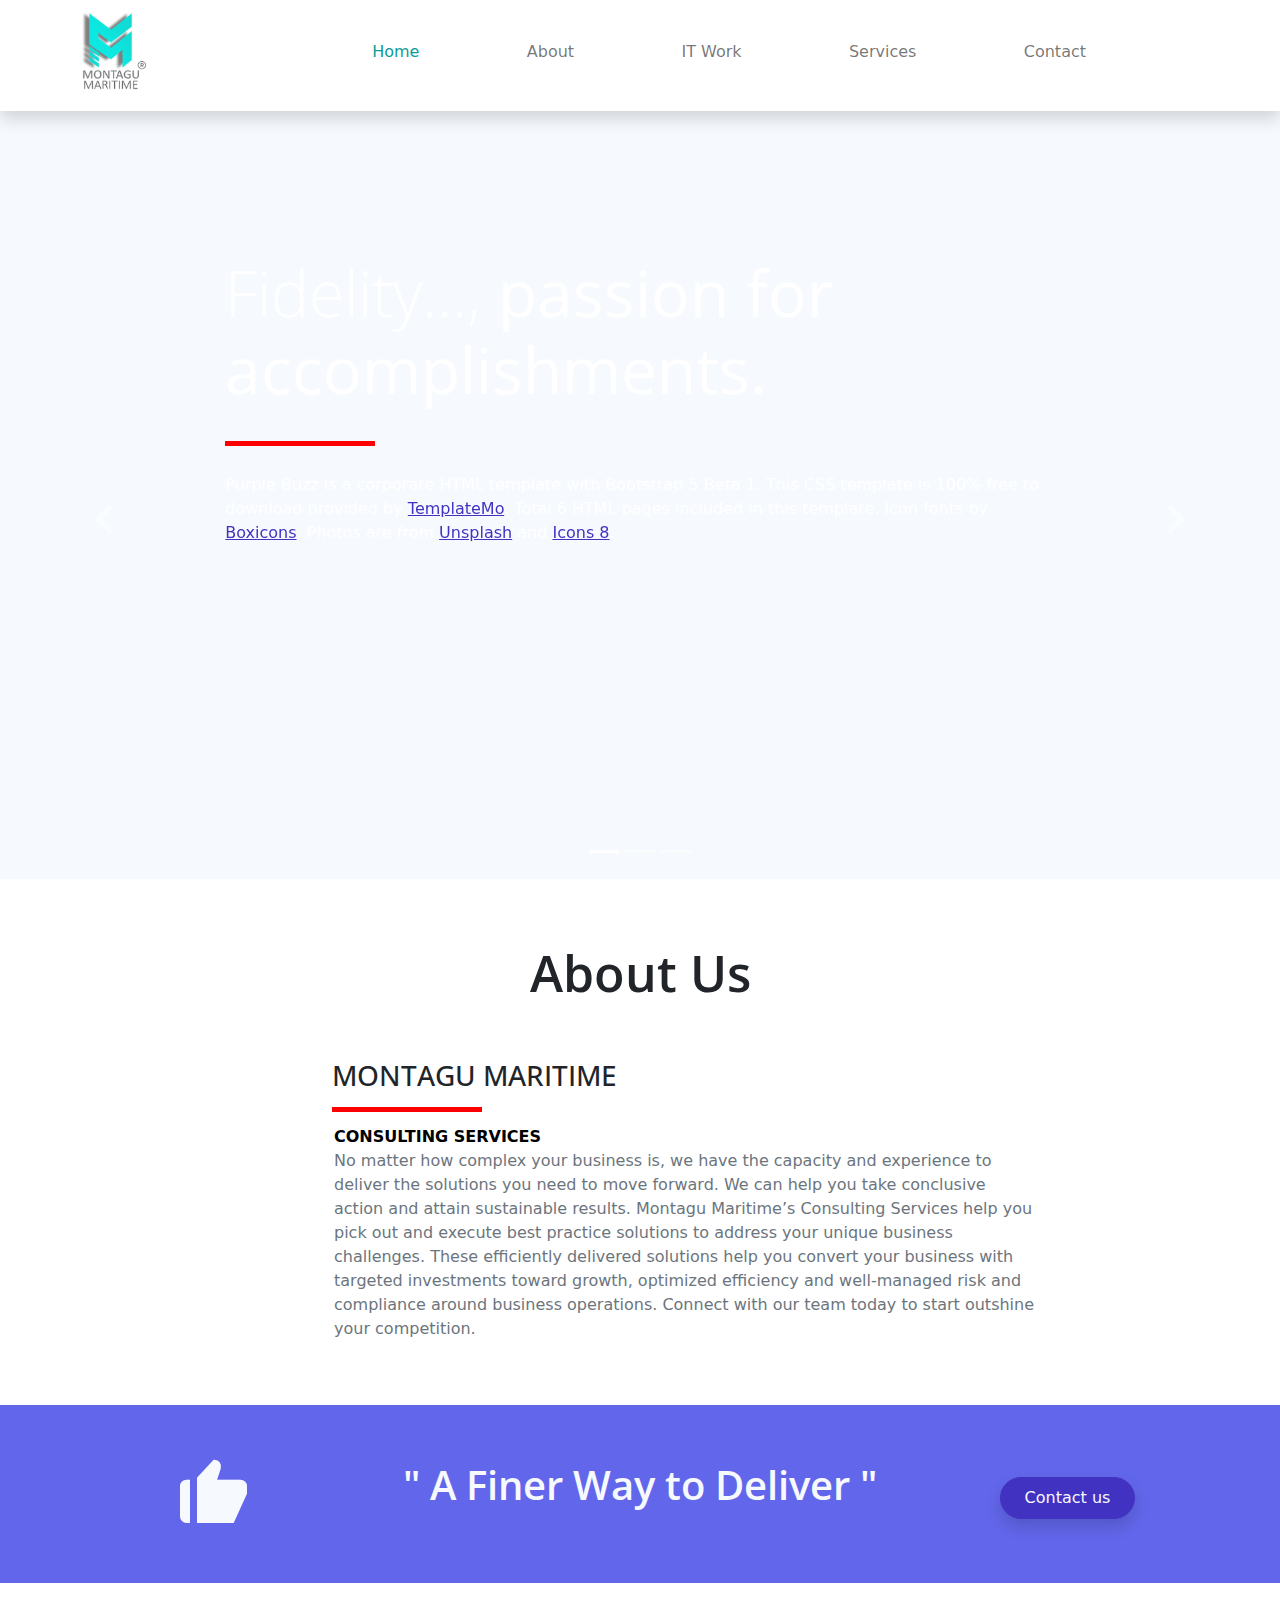
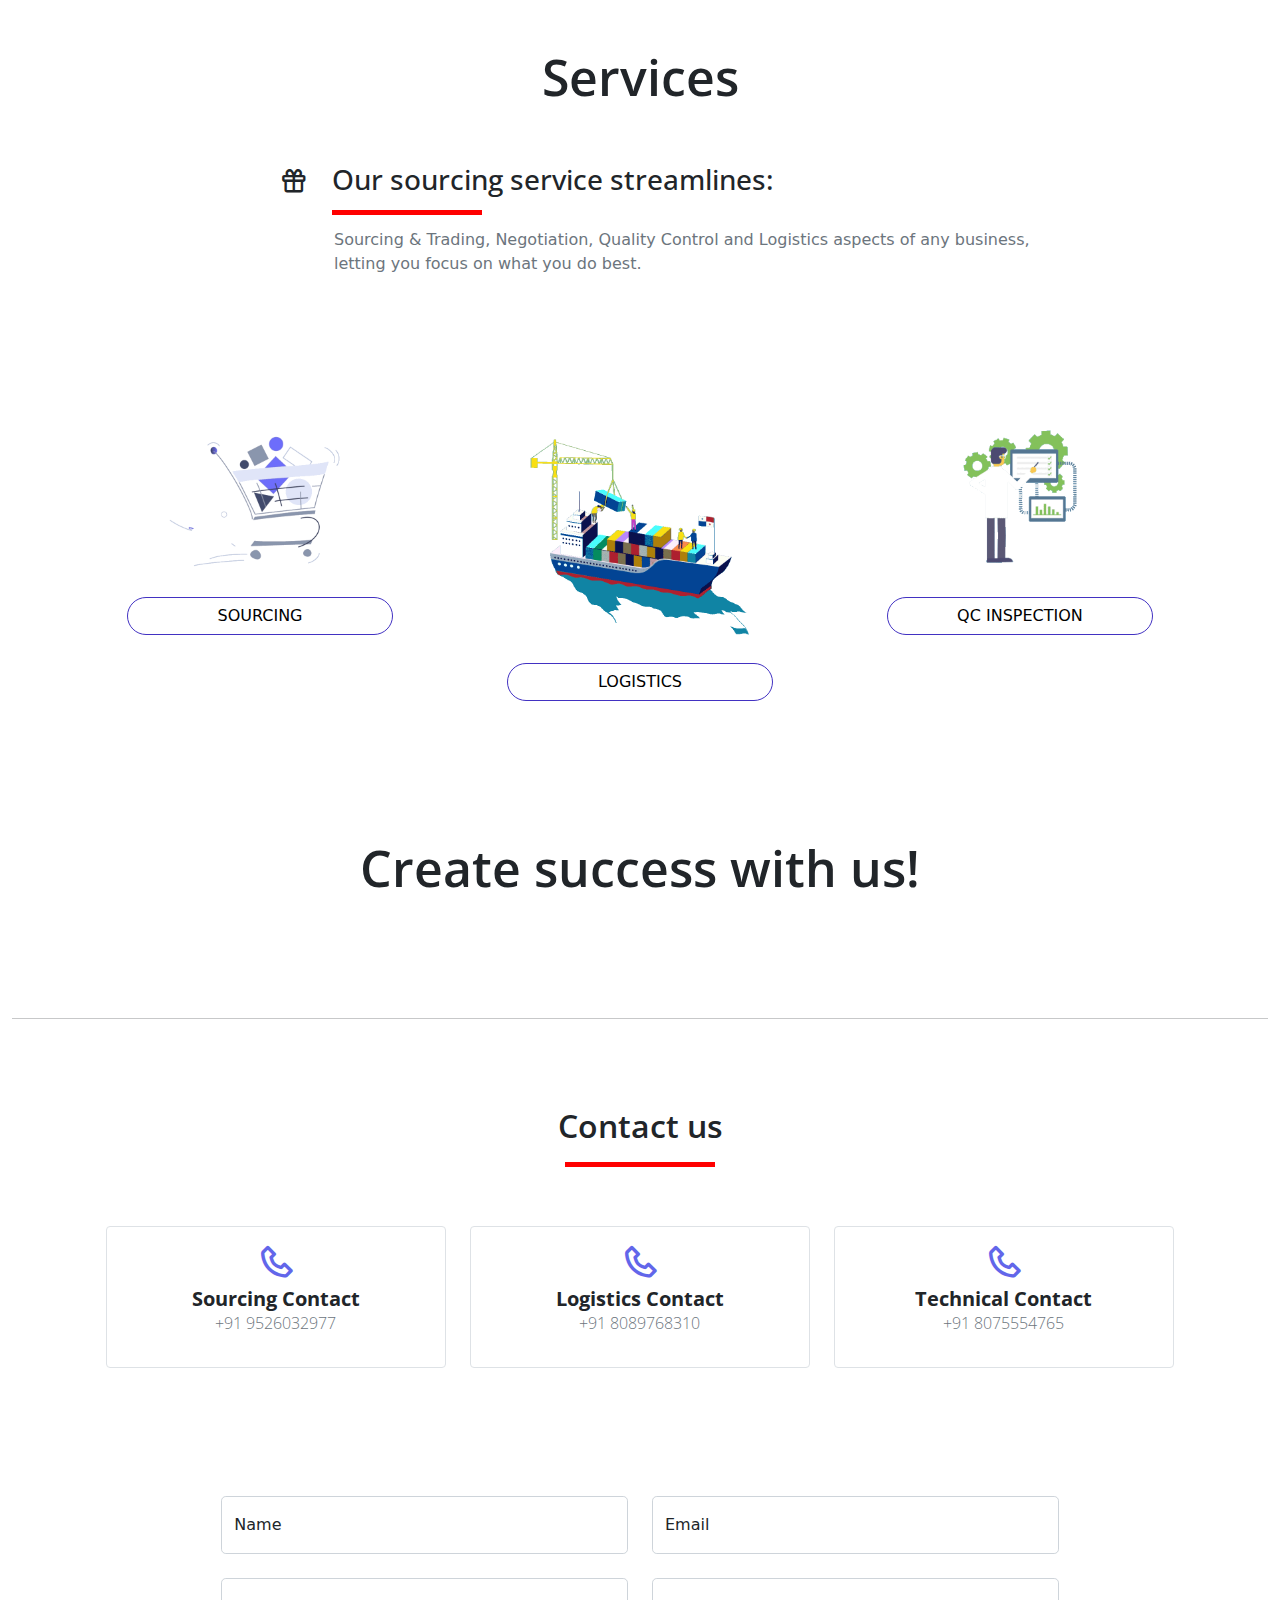
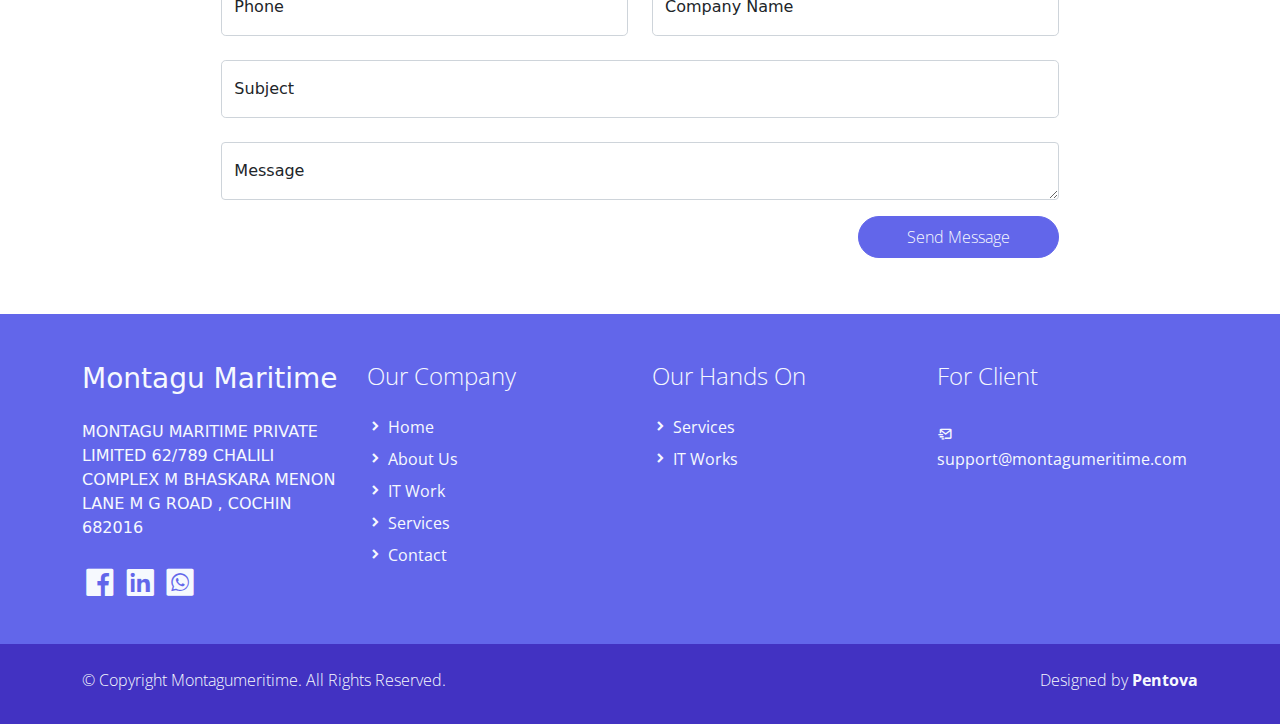
==== index.html @ 1000ea8d "web-test" ====
<!DOCTYPE html>
<html lang="en">

<head>
    <title>MONTAGU MARITIME</title>
    <meta charset="utf-8">
    <meta name="viewport" content="width=device-width, initial-scale=1">
    <link rel="apple-touch-icon" href="assets/img/logo_mm.png">
    <link rel="shortcut icon" type="image/x-icon" href="assets/img/logo_mm.png">
    <!-- Load Require CSS -->
    <link href="assets/css/bootstrap.min.css" rel="stylesheet">
    <!-- Font CSS -->
    <link href="assets/css/boxicon.min.css" rel="stylesheet">
    <link href="https://fonts.googleapis.com/css2?family=Open+Sans:wght@300;400;600&display=swap" rel="stylesheet">
    <!-- Load Tempalte CSS -->
    <link rel="stylesheet" href="assets/css/templatemo.css">
    <!-- Custom CSS -->
    <link rel="stylesheet" href="assets/css/custom.css">
</head>

<body>
    <div id="preloader">
    </div>
    <video autoplay muted loop id="myVideo">
        <source src="../MM/assets/img/Container-23759.mp4" type="video/mp4">
    </video>
    <!-- Header -->
    <nav id="main_nav" class="navbar navbar-expand-lg navbar-light bg-white shadow">
        <div class="container d-flex justify-content-between align-items-center">
            <a class="navbar-brand h1" href="index.html">
                <img src="assets/img/logo_mm.png" style="width: 40%;">
                <!--i class='bx bx-buildings bx-sm text-dark'></i-->
                <!--span class="text-dark h4">MONTAGU</span> <span class="text-primary h4">MARITIME</span-->
            </a>
            <button class="navbar-toggler border-0" type="button" data-bs-toggle="collapse" data-bs-target="#navbar-toggler-success" aria-controls="navbarSupportedContent" aria-expanded="false" aria-label="Toggle navigation">
                <span class="navbar-toggler-icon"></span>
            </button>

            <div class="align-self-center collapse navbar-collapse flex-fill  d-lg-flex justify-content-lg-between" id="navbar-toggler-success">
                <div class="flex-fill mx-xl-5 mb-2">
                    <ul class="nav navbar-nav d-flex justify-content-between mx-xl-5 text-center text-dark">
                        <li class="nav-item">
                            <a class="nav-link rounded-pill px-3" href="index.html" style="color: #0b9c98 ;">Home</a>
                        </li>
                        <li class="nav-item">
                            <a class="nav-link btn-outline-primary rounded-pill px-3" href="about.html">About</a>
                        </li>
                        <li class="nav-item">
                            <a class="nav-link btn-outline-primary rounded-pill px-3" href="work.html">IT Work</a>
                        </li>
                        <li class="nav-item">
                            <a class="nav-link btn-outline-primary rounded-pill px-3" href="pricing.html">Services</a>
                        </li>
                        <li class="nav-item">
                            <a class="nav-link btn-outline-primary rounded-pill px-3" href="contact.html">Contact</a>
                        </li>
                    </ul>
                </div>
                <!--div class="navbar align-self-center d-flex">
                    <a class="nav-link" href="#"><i class='bx bx-bell bx-sm bx-tada-hover text-primary'></i></a>
                    <a class="nav-link" href="#"><i class='bx bx-cog bx-sm text-primary'></i></a>
                    <a class="nav-link" href="#"><i class='bx bx-user-circle bx-sm text-primary'></i></a>
                </div-->
            </div>
        </div>
    </nav>
    <!-- Close Header -->
        
            
    <!-- Start Banner Hero -->
    <div class="banner-wrapper bg-light">
        <div id="index_banner" class="banner-vertical-center-index container-fluid pt-5">
            <!-- Start slider -->
            

            <div id="carouselExampleIndicators" class="carousel slide" data-bs-ride="carousel">
                <ol class="carousel-indicators">
                    <li data-bs-target="#carouselExampleIndicators" data-bs-slide-to="0" class="active"></li>
                    <li data-bs-target="#carouselExampleIndicators" data-bs-slide-to="1"></li>
                    <li data-bs-target="#carouselExampleIndicators" data-bs-slide-to="2"></li>
                </ol>

                <div class="carousel-inner">
                    
                    <div class="carousel-item active">
                        <div class="py-5 row d-flex align-items-center">
                            <div class="banner-content col-lg-8 col-8 offset-2 m-lg-auto text-left py-5 pb-5">
                                <h1 class="banner-heading h1 text-white display-3 mb-0 pb-5 mx-0 px-0 light-300 typo-space-line">
                                    Fidelity..., <strong>passion for accomplishments.</strong> 
                                  <br>
                              </h1>
                                <p class="banner-body text-white py-3 mx-0 px-0">
                                    Purple Buzz is a corporate HTML template with Bootstrap 5 Beta 1. This CSS template is 100% free to download provided by <a rel="nofollow" href="https://templatemo.com/page/1" target="_parent">TemplateMo</a>. Total 6 HTML pages included in this template. Icon fonts by <a rel="nofollow" href="https://boxicons.com/" target="_blank">Boxicons</a>. Photos are from <a rel="nofollow" href="https://unsplash.com/" target="_blank">Unsplash</a> and <a rel="nofollow" href="https://icons8.com/" target="_blank">Icons 8</a>.
                              </p>
                                <!--a class="banner-button btn rounded-pill btn-outline-primary btn-lg px-4" href="#" role="button">Get Started</a-->
                            </div>
                        </div>

                    </div>
                    <div class="carousel-item">

                        <div class="py-5 row d-flex align-items-center">
                            <div class="banner-content col-lg-8 col-8 offset-2 m-lg-auto text-left py-5 pb-5">
                                <h1 class="banner-heading h1 text-white display-3 mb-0 pb-3 mx-0 px-0 light-300">
                                    <strong>Worldwide Delivery</strong>
                                </h1>
                                <p class="banner-body text-muted py-3">
                                    You are not allowed to re-distribute this Purple Buzz HTML template as a downloadable ZIP file on any kind of Free CSS collection websites. This is strongly prohibited. Please contact TemplateMo for more information.
                                </p>
                                <!--a class="banner-button btn rounded-pill btn-outline-primary btn-lg px-4" href="#" role="button">Get Started</a-->
                            </div>
                        </div>

                    </div>
                    <div class="carousel-item">

                        <div class="py-5 row d-flex align-items-center">
                            <div class="banner-content col-lg-8 col-8 offset-2 m-lg-auto text-left py-5 pb-5">
                                <h1 class="banner-heading h1 text-secondary display-3 mb-0 pb-3 mx-0 px-0 light-300">
                                    Cupidatat non proident, sunt in culpa qui officia
                                </h1>
                                <p class="banner-body text-muted py-3">
                                    Ut enim ad minim veniam, quis nostrud exercitation ullamco
                                    laboris nisi ut aliquip ex ea commodo consequat. Duis aute
                                    irure dolor in reprehenderit in voluptate velit esse cillum
                                    dolore eu fugiat nulla pariatur. Excepteur sint occaecat.
                                </p>
                                <!--a class="banner-button btn rounded-pill btn-outline-primary btn-lg px-4" href="#" role="button">Get Started</a-->
                            </div>
                        </div>

                    </div>
                </div>
                <a class="carousel-control-prev text-decoration-none" href="#carouselExampleIndicators" role="button" data-bs-slide="prev">
                    <i class='bx bx-chevron-left'></i>
                    <span class="visually-hidden">Previous</span>
                </a>
                <a class="carousel-control-next text-decoration-none" href="#carouselExampleIndicators" role="button" data-bs-slide="next">
                    <i class='bx bx-chevron-right'></i>
                    <span class="visually-hidden">Next</span>
                </a>
            </div>
            <!-- End slider -->
            
        </div>
    </div>
    <!-- End Banner Hero -->

    <section class="service-wrapper py-3">
        <div class="container-fluid pb-3">
            <div class="row">
                <h2 class="h2 text-center col-12 py-5 semi-bold-600">About Us</h2>
                <div class="service-header col-2 col-lg-3 text-end light-300">
                    <!--i class='bx bx-gift h3 mt-1'></i-->
                </div>
                <div class="service-heading col-10 col-lg-9 text-start float-end light-300">
                    <h2 class="h3 pb-4 typo-space-line">MONTAGU MARITIME</h2>
                </div>
            </div>
            <p class="service-footer col-10 offset-2 col-lg-9 offset-lg-3 text-start pb-3 text-muted px-2">
                <b style="color: black;">CONSULTING SERVICES</b> <br>No matter how complex your business is, we have the capacity and experience to deliver the solutions you need to move forward. We can help you take conclusive action and attain sustainable results.
                Montagu Maritime’s Consulting Services help you pick out and execute best practice solutions to address your unique business challenges. These efficiently delivered solutions help you convert your business with targeted investments toward growth, optimized efficiency and well-managed risk and compliance around business operations.
                Connect with our team today to start outshine your competition.</b>
                <!--br><br><b style="color: black;">Our sourcing service streamlines:</b><br>
                Sourcing & Trading, Negotiation, Quality Control and Logistics aspects of any business, letting you focus on what you do best.
                </b-->
            </p>
        </div>
    </section>

    <!-- Start View Work -->
    <section class="bg-secondary">
        <div class="container py-5">
            <div class="row d-flex justify-content-center text-center">
                <div class="col-lg-3 col-12 text-light align-items-center" >
                    <!--i class='display-1 bx bxs-box bx-lg'></i-->
                    <i class='display-1 bx bxs-like bx-lg bx-tada'></i>
                </div>
                <div class="col-lg-6 col-12 text-light pt-2 justify-content-center">
                    <!--h1 class=""><strong>CONSULTING SERVICES</strong></h1><br>
                    <p class="light-300">No matter how complex your business is, we have the capacity and experience to deliver the solutions you need to move forward. We can help you take conclusive action and attain sustainable results.
                        Montagu Maritime’s Consulting Services help you pick out and execute best practice solutions to address your unique business challenges. These efficiently delivered solutions help you convert your business with targeted investments toward growth, optimized efficiency and well-managed risk and compliance around business operations.
                        Connect with our team today to start outshine your competition.</p><br-->
                        <h1 class="semi-bold-600">" A Finer Way to Deliver "</h1>
                </div>
                <div class="col-lg-3 col-12 pt-4">
                    <a href="contact.html" class="btn btn-primary rounded-pill btn-block shadow px-4 py-2">Contact us</a>
                </div>
            </div>
        </div>
    </section>
    <!-- End View Work -->


    <!-- Start Service -->
    <section class="service-wrapper py-3">
        <div class="container-fluid pb-3">
            <div class="row">
                <h2 class="h2 text-center col-12 py-5 semi-bold-600">Services</h2>
                <div class="service-header col-2 col-lg-3 text-end light-300">
                    <i class='bx bx-gift h3 mt-1'></i>
                </div>
                <div class="service-heading col-10 col-lg-9 text-start float-end light-300">
                    <h2 class="h3 pb-4 typo-space-line">Our sourcing service streamlines:</h2>
                </div>
            </div>
            <p class="service-footer col-10 offset-2 col-lg-9 offset-lg-3 text-start pb-3 text-muted px-2">
                Sourcing & Trading, Negotiation, Quality Control and Logistics aspects of any business, letting you focus on what you do best.
            </p>
        </div>

        <!--div class="service-tag py-5 bg-secondary">
            <div class="col-md-12">
                <ul class="nav d-flex justify-content-center">
                    <li class="nav-item mx-lg-4">
                        <a class="filter-btn nav-link btn-outline-primary active shadow rounded-pill text-light px-4 light-300" href="#" data-filter=".project">All</a>
                    </li>
                    <li class="nav-item mx-lg-4">
                        <a class="filter-btn nav-link btn-outline-primary rounded-pill text-light px-4 light-300" href="#" data-filter=".graphic">Graphics</a>
                    </li>
                    <li class="filter-btn nav-item mx-lg-4">
                        <a class="filter-btn nav-link btn-outline-primary rounded-pill text-light px-4 light-300" href="#" data-filter=".ui">UI/UX</a>
                    </li>
                    <li class="nav-item mx-lg-4">
                        <a class="filter-btn nav-link btn-outline-primary rounded-pill text-light px-4 light-300" href="#" data-filter=".branding">Branding</a>
                    </li>
                </ul>
            </div>
        </div-->

    </section>

    <section>
        <center>
        <div class="container" style="align-content: center;">
            <div class="row">
              <div class="col-md-4 project ui branding" style="padding: 5%;">
                    <a href="pricing.html" class="service-work card border-0 text-white  overflow-hidden mx-3 m-sm-0">
                        <img class="service card-img" src="./assets/img/output-onlinegiftools_2.gif" alt="Card image">
                        <div class=" card-img-overlay d-flex align-items-end">
                            <div class="service-work-content text-left text-light">
                                
                                <!--p class="card-text">Lorem ipsum dolor sit amet, consectetur adipisicing</p-->
                            </div>
                        </div>
                        <span class=" btn btn-outline-primary rounded-pill mb-lg-3 px-lg-4 " style="color: black;">SOURCING</span>
                    </a>
                </div>
                <div class="col-md-4 project ui branding" style="padding: 5%;">
                    <a href="pricing.html" class="service-work card border-0 text-white overflow-hidden mx-3 m-sm-0">
                        <img class="service card-img" src="./assets/img/output-onlinegiftools.gif" alt="Card image">
                        <div class=" card-img-overlay d-flex align-items-end">
                            <div class="service-work-content text-left text-light">
                                <!--span class="btn btn-outline-light rounded-pill mb-lg-3 px-lg-4 light-300">LOGISTICS</span>
                                <p class="card-text">Lorem ipsum dolor sit amet, consectetur adipisicing</p-->
                            </div>
                        </div>
                        <span class="btn btn-outline-primary rounded-pill mb-lg-3 px-lg-4 " style="color: black;">LOGISTICS</span>
                    </a>
                </div>
                <div class="col-md-4 project ui branding" style="padding: 5%;">
                    <a href="pricing.html" class="service-work card border-0 text-white  overflow-hidden mx-3 m-sm-0">
                        <img class="service card-img" src="./assets/img/output-onlinegiftools_1.gif" alt="Card image">
                        <div class=" card-img-overlay d-flex align-items-end">
                            <div class="service-work-content text-left text-light">
                                
                                <!--p class="card-text">Lorem ipsum dolor sit amet, consectetur adipisicing</p-->
                            </div>
                        </div>
                        <span class="btn btn-outline-primary rounded-pill mb-lg-3 px-lg-4 " style="color: black;">QC INSPECTION</span>
                    </a>
                </div>
          </div>
        </center>
    </section>
    
    
    
    <!--section class="container overflow-hidden py-5">
        
        <div class="row projects">

            <!-- Start Recent Work -->
            <!--div class="col-xl-3 col-md-4 col-sm-6 project ui branding">
                <a href="#" class="service-work card border-0 text-white shadow-sm overflow-hidden mx-3 m-sm-0">
                    <img class="service card-img" src="./assets/img/services-01.jpg" alt="Card image">
                    <div class="service-work-vertical card-img-overlay d-flex align-items-end">
                        <div class="service-work-content text-left text-light">
                            <span class="btn btn-outline-light rounded-pill mb-lg-3 px-lg-4 light-300">UI/UX design</span>
                            <p class="card-text">Lorem ipsum dolor sit amet, consectetur adipisicing</p>
                        </div>
                    </div>
                </a>
            </div><!-- End Recent Work -->

            <!-- Start Recent Work -->
            <!--div class="col-xl-3 col-md-4 col-sm-6 project ui graphic" >
                <a href="#" class="service-work card border-0 text-white shadow-sm overflow-hidden mx-3 m-sm-0">
                    <img class="card-img" src="./assets/img/services-02.jpg" alt="Card image">
                    <div class="service-work-vertical card-img-overlay d-flex align-items-end">
                        <div class="service-work-content text-left text-light">
                            <span class="btn btn-outline-light rounded-pill mb-lg-3 px-lg-4 light-300">Social Media</span>
                            <p class="card-text">Lorem ipsum dolor sit amet, consectetur adipisicing</p>
                        </div>
                    </div>
                </a>
            </div><!-- End Recent Work -->

            <!-- Start Recent Work -->
            <!--div class="col-xl-3 col-md-4 col-sm-6 project branding" >
                <a href="#" class="service-work card border-0 text-white shadow-sm overflow-hidden mx-3 m-sm-0">
                    <img class="card-img" src="./assets/img/services-03.jpg" alt="Card image">
                    <div class="service-work-vertical card-img-overlay d-flex align-items-end">
                        <div class="service-work-content text-left text-light">
                            <span class="btn btn-outline-light rounded-pill mb-lg-3 px-lg-4 light-300">Marketing</span>
                            <p class="card-text">Lorem ipsum dolor sit amet, consectetur adipisicing</p>
                        </div>
                    </div>
                </a>
            </div><!-- End Recent Work -->
        

            <!-- Start Recent Work -->
            <!--div class="col-xl-3 col-md-4 col-sm-6 project ui graphic">
                <a href="#" class="service-work card border-0 text-white shadow-sm overflow-hidden mx-5 m-sm-0">
                    <img class="card-img" src="./assets/img/services-04.jpg" alt="Card image">
                    <div class="service-work-vertical card-img-overlay d-flex align-items-end">
                        <div class="service-work-content text-left text-light">
                            <span class="btn btn-outline-light rounded-pill mb-lg-3 px-lg-4 light-300">Graphic</span>
                            <p class="card-text">Lorem ipsum dolor sit amet, consectetur adipisicing</p>
                        </div>
                    </div>
                </a>
            </div--><!-- End Recent Work -->

            <!-- Start Recent Work -->
            <!--div class="col-xl-3 col-md-4 col-sm-6 project ui graphic">
                <a href="#" class="service-work card border-0 text-white shadow-sm overflow-hidden mx-5 m-sm-0">
                    <img class="card-img" src="./assets/img/services-05.jpg" alt="Card image">
                    <div class="service-work-vertical card-img-overlay d-flex align-items-end">
                        <div class="service-work-content text-left text-light">
                            <span class="btn btn-outline-light rounded-pill mb-lg-3 px-lg-4 light-300">Digtal Marketing</span>
                            <p class="card-text">Lorem ipsum dolor sit amet, consectetur adipisicing</p>
                        </div>
                    </div>
                </a>
            </div><!-- End Recent Work -->

            <!-- Start Recent Work -->
            <!--div class="col-xl-3 col-md-4 col-sm-6 project branding">
                <a href="#" class="service-work card border-0 text-white shadow-sm overflow-hidden mx-5 m-sm-0">
                    <img class="card-img" src="./assets/img/services-06.jpg" alt="Card image">
                    <div class="service-work-vertical card-img-overlay d-flex align-items-end">
                        <div class="service-work-content text-left text-light">
                            <span class="btn btn-outline-light rounded-pill mb-lg-3 px-lg-4 light-300">Market Research</span>
                            <p class="card-text">Lorem ipsum dolor sit amet, consectetur adipisicing</p>
                        </div>
                    </div>
                </a>
            </div><!-- End Recent Work -->

            <!-- Start Recent Work -->
            <!--div class="col-xl-3 col-md-4 col-sm-6 project branding">
                <a href="#" class="service-work card border-0 text-white shadow-sm overflow-hidden mx-5 m-sm-0">
                    <img class="card-img" src="./assets/img/services-07.jpg" alt="Card image">
                    <div class="service-work-vertical card-img-overlay d-flex align-items-end">
                        <div class="service-work-content text-left text-light">
                            <span class="btn btn-outline-light rounded-pill mb-lg-3 px-lg-4 light-300">Business</span>
                            <p class="card-text">Lorem ipsum dolor sit amet, consectetur adipisicing</p>
                        </div>
                    </div>
                </a>
            </div><!-- End Recent Work -->

            <!-- Start Recent Work -->
            <!--div class="col-xl-3 col-md-4 col-sm-6 project ui graphic branding">
                <a href="#" class="service-work card border-0 text-white shadow-sm overflow-hidden mx-5 m-sm-0">
                    <img class="card-img" src="./assets/img/services-08.jpg" alt="Card image">
                    <div class="service-work-vertical card-img-overlay d-flex align-items-end">
                        <div class="service-work-content text-left text-light">
                            <span class="btn btn-outline-light rounded-pill mb-lg-3 px-lg-4 light-300">Branding</span>
                            <p class="card-text">Lorem ipsum dolor sit amet, consectetur adipisicing</p>
                        </div>
                    </div>
                </a>
            </div><!-- End Recent Work -->
        

        
    
    <!-- End Service -->
    
    <!-- Start Our Partner -->
    <!--section class="bg-secondary py-3">
        <div class="container py-5">
            <h2 class="h2 text-white text-center py-5">Our Partner</h2>
            <div class="row text-center">
                <!--div class="col-md-3 mb-3">
                    <div class="card partner-wap py-5">
                        <a href="#"><i class='display-1 text-white bx bxs-buildings'></i></a>
                    </div>
                </div-->
                <!--div class="col-md-4 mb-3">
                    <div class="card partner-wap py-5">
                        <a href="#"><i class='display-1 bx text-white bxs-check-shield bx-lg'></i></a>
                    </div>
                </div>
                <div class="col-md-4 mb-3">
                    <div class="card partner-wap py-5">
                        <a href="#"><i class='display-1 text-white bx bxs-bolt-circle'></i></a>
                    </div>
                </div>
                <div class="col-md-4 mb-3">
                    <div class="card partner-wap py-5">
                        <a href="#"><i class='display-1 text-white bx bxs-spa'></i></a>
                    </div>
                </div>
            </div>
        </div>
    </section-->
    <!--End Our Partner-->


    <!-- Start View Work -->
    <!--section class="bg-secondary">
        <div class="container py-5">
            <div class="row d-flex justify-content-center text-center">
                <div class="col-lg-2 col-12 text-light align-items-center">
                    <i class='display-1 bx bxs-box bx-lg'></i>
                </div>
                <div class="col-lg-7 col-12 text-light pt-2">
                    <h3 class="h4 light-300">Great transformations successful</h3>
                    <p class="light-300">Quis ipsum suspendisse ultrices gravida.</p>
                </div>
                <div class="col-lg-3 col-12 pt-4">
                    <a href="#" class="btn btn-primary rounded-pill btn-block shadow px-4 py-2">View Our Work</a>
                </div>
            </div>
        </div>
    </section-->
    <!-- End View Work -->

    <!-- Start Recent Work -->
    <!--section class="py-5 mb-5">
        <div class="container">
            <div class="recent-work-header row text-center pb-5">
                <h2 class="col-md-6 m-auto h2 semi-bold-600 py-5">Recent Works</h2>
            </div>
            <div class="row gy-5 g-lg-5 mb-4">

                <!-- Start Recent Work -->
                <!--div class="col-md-4 mb-3">
                    <a href="#" class="recent-work card border-0 shadow-lg overflow-hidden">
                        <img class="recent-work-img card-img" src="./assets/img/recent-work-01.jpg" alt="Card image">
                        <div class="recent-work-vertical card-img-overlay d-flex align-items-end">
                            <div class="recent-work-content text-start mb-3 ml-3 text-dark">
                                <h3 class="card-title light-300">Social Media</h3>
                                <p class="card-text">Ullamco laboris nisi ut aliquip ex</p>
                            </div>
                        </div>
                    </a>
                </div><!-- End Recent Work -->

                <!-- Start Recent Work -->
                <!--div class="col-md-4 mb-3">
                    <a href="#" class="recent-work card border-0 shadow-lg overflow-hidden">
                        <img class="recent-work-img card-img" src="./assets/img/recent-work-02.jpg" alt="Card image">
                        <div class="recent-work-vertical card-img-overlay d-flex align-items-end">
                            <div class="recent-work-content text-start mb-3 ml-3 text-dark">
                                <h3 class="card-title light-300">Web Marketing</h3>
                                <p class="card-text">Psum officia anim id est laborum.</p>
                            </div>
                        </div>
                    </a>
                </div><!-- End Recent Work -->

                <!-- Start Recent Work -->
                <!--div class="col-md-4 mb-3">
                    <a href="#" class="recent-work card border-0 shadow-lg overflow-hidden">
                        <img class="recent-work-img card-img" src="./assets/img/recent-work-03.jpg" alt="Card image">
                        <div class="recent-work-vertical card-img-overlay d-flex align-items-end">
                            <div class="recent-work-content text-start mb-3 ml-3 text-dark">
                                <h3 class="card-title light-300">R & D</h3>
                                <p class="card-text">Sum dolor sit consencutur</p>
                            </div>
                        </div>
                    </a>
                </div><!-- End Recent Work -->

                <!-- Start Recent Work -->
                <!--div class="col-md-4 mb-3">
                    <a href="#" class="recent-work card border-0 shadow-lg overflow-hidden">
                        <img class="recent-work-img card-img" src="./assets/img/recent-work-04.jpg" alt="Card image">
                        <div class="recent-work-vertical card-img-overlay d-flex align-items-end">
                            <div class="recent-work-content text-start mb-3 ml-3 text-dark">
                                <h3 class="card-title light-300">Public Relation</h3>
                                <p class="card-text">Lorem ipsum dolor sit amet</p>
                            </div>
                        </div>
                    </a>
                </div><!-- End Recent Work -->

                <!-- Start Recent Work -->
                <!--div class="col-md-4 mb-3">
                    <a href="#" class="recent-work card border-0 shadow-lg overflow-hidden">
                        <img class="recent-work-img card-img" src="./assets/img/recent-work-05.jpg" alt="Card image">
                        <div class="recent-work-vertical card-img-overlay d-flex align-items-end">
                            <div class="recent-work-content text-start mb-3 ml-3 text-dark">
                                <h3 class="card-title light-300">Branding</h3>
                                <p class="card-text">Put enim ad minim veniam</p>
                            </div>
                        </div>
                    </a>
                </div><!-- End Recent Work -->

                <!-- Start Recent Work -->
                <!--div class="col-md-4 mb-3">
                    <a href="#" class="recent-work card border-0 shadow-lg overflow-hidden">
                        <img class="recent-work-img card-img" src="./assets/img/recent-work-06.jpg" alt="Card image">
                        <div class="recent-work-vertical card-img-overlay d-flex align-items-end">
                            <div class="recent-work-content text-start mb-3 ml-3 text-dark">
                                <h3 class="card-title light-300">Creative Design</h3>
                                <p class="card-text">Mollit anim id est laborum.</p>
                            </div>
                        </div>
                    </a>
                </div><!-- End Recent Work -->

            <!--/div>
        </div>
    </section-->
    <!-- End Recent Work -->

    <section class="service-wrapper py-3">
        <div class="container-fluid pb-3">
            <div class="row">
                <h2 class="h2 text-center col-12 py-5 semi-bold-600">Create success with us!</h2>
                <div class="service-header col-2 col-lg-3 text-end light-300">
                    <!--i class='bx bx-gift h3 mt-1'></i-->
                </div>
                <div class="service-heading col-10 col-lg-9 text-start float-end light-300">
                    <!--h2 class="h3 pb-4 typo-space-line">Make Success for future</h2--><br>
                </div>
            </div><br>
            <!--p class="service-footer bg-secondary col-10 offset-2 col-lg-9 offset-lg-3 text-start pb-3 text-white px-2">
                If you have any question about Montagu Maritime Private Limited or how we can support your business, please contact us directly by selecting from one of the below departments that is the most applicable to your inquiry and fill the feedback form.
            </p-->
            <!-- Start Contact Form --><hr><br><center>
                <h2 class=" text-center col-12 py-5 semi-bold-600 typo-space-line-center">Contact us</h2><br>
                
            <div class="contact container row mb-4">
                <div class="contact-icon col-lg-4">
                    <a class="text-decoration-none" href="tel:+919526032977">
                    <div class="py-3 mb-2 text-center border rounded text-secondary">
                        <i class='display-6 bx bx-phone'></i>
                    
                
                        <ul class="contact-info list-unstyled light-300">
                            <li class="h5 mb-0 text-dark"><strong>Sourcing Contact</strong></li>
                            <!--li class="text-muted">Mr. John Doe</li-->
                            <li class="text-muted">+91 9526032977</li>
                        </ul>
                    </div></a>
                </div>
                <div class="contact-icon col-lg-4">
                    <a class="text-decoration-none" href="tel:+918089768310">
                    <div class="py-3 mb-2 text-center border rounded text-secondary">
                        <i class='display-6 bx bx-phone'></i>
                    
                
                        <ul class="contact-info list-unstyled light-300">
                            <li class="h5 mb-0 text-dark"><strong>Logistics Contact</strong></li>
                            <!--li class="text-muted">Mr. John Doe</li-->
                            <li class="text-muted">+91 8089768310</li>
                        </ul>
                    </div></a>
                </div><div class="contact-icon col-lg-4">
                    <a class="text-decoration-none" href="tel:+918075554765">
                    <div class="py-3 mb-2 text-center border rounded text-secondary">
                        <i class='display-6 bx bx-phone'></i>
                    
                
                        <ul class="contact-info list-unstyled light-300">
                            <li class="h5 mb-0 text-dark"><strong>Technical Contact</strong></li>
                            <!--li class="text-muted">Mr. John Doe</li-->
                            <li class="text-muted">+91 8075554765</li>
                        </ul>
                    </div></a>
                </div>
            </div></center><br><br><!--hr class="container"--><br><br>
            <center>
            <div class="col-lg-8 ">
                <form class="contact-form row" method="post" role="form" onsubmit="sendEmail(); reset(); return false;">

                    <div class="col-lg-6 mb-4">
                        <div class="form-floating">
                            <input type="text" class="form-control form-control-lg light-300" id="name" name="inputname" placeholder="Name">
                            <label for="floatingname light-300">Name</label>
                        </div>
                    </div><!-- End Input Name -->

                    <div class="col-lg-6 mb-4">
                        <div class="form-floating">
                            <input type="text" class="form-control form-control-lg light-300" id="email" name="inputemail" placeholder="Email">
                            <label for="floatingemail light-300">Email</label>
                        </div>
                    </div><!-- End Input Email -->

                    <div class="col-lg-6 mb-4">
                        <div class="form-floating">
                            <input type="text" class="form-control form-control-lg light-300" id="phone" name="inputphone" placeholder="Phone">
                            <label for="floatingphone light-300">Phone</label>
                        </div>
                    </div><!-- End Input Phone -->

                    <div class="col-lg-6 mb-4">
                        <div class="form-floating">
                            <input type="text" class="form-control form-control-lg light-300" id="company" name="inputcompany" placeholder="Company Name">
                            <label for="floatingcompany light-300">Company Name</label>
                        </div>
                    </div><!-- End Input Company Name -->

                    <div class="col-12">
                        <div class="form-floating mb-4">
                            <input type="text" class="form-control form-control-lg light-300" id="subject" name="inputsubject" placeholder="Subject">
                            <label for="floatingsubject light-300">Subject</label>
                        </div>
                    </div><!-- End Input Subject -->

                    <div class="col-12">
                        <div class="form-floating mb-3">
                            <textarea class="form-control light-300" rows="8" placeholder="Message" id="textarea"></textarea>
                            <label for="floatingtextarea light-300">Message</label>
                        </div>
                    </div><!-- End Textarea Message -->

                    <div class="col-md-12 col-12 m-auto text-end">
                        <button type="submit" class="btn btn-secondary rounded-pill px-md-5 px-4 py-2 radius-0 text-light light-300">Send Message</button>
                    </div>

                </form>
            </div>
            </center>
            <!-- End Contact Form -->
        </div>
    </section>

        <!-- Start Contact -->
        <!--section class="container py-5">

            <h1 class="col-12 col-xl-8 h2 text-left text-primary pt-3">Create success campaign with us!</h1>
            <h2 class="col-12 col-xl-8 h4 text-left regular-400">Elit, sed do eiusmod tempor </h2>
            <p class="col-12 col-xl-8 text-left text-muted pb-5 light-300">
                Incididunt ut labore et dolore magna aliqua. Quis ipsum suspendisse ultrices
                gravida. Risus commodo viverra maecenas accumsan lacus vel facilisis. Laboris
                nisi ut aliquip ex ea commodo consequat. Duis aute irure dolor in reprehenderit
                in voluptate.
            </p>
            
    
            <!--div class="row pb-4">
                <div class="col-lg-4">
    
                    <div class="contact row mb-4">
                        <div class="contact-icon col-lg-3 col-3">
                            <div class="py-3 mb-2 text-center border rounded text-secondary">
                                <i class='display-6 bx bx-news'></i>
                            </div>
                        </div>
                        <ul class="contact-info list-unstyled col-lg-9 col-9  light-300">
                            <li class="h5 mb-0">Media Contact</li>
                            <li class="text-muted">Mr. John Doe</li>
                            <li class="text-muted">010-020-0340</li>
                        </ul>
                    </div>
    
                    <div class="contact row mb-4">
                        <div class="contact-icon col-lg-3 col-3">
                            <div class="border py-3 mb-2 text-center border rounded text-secondary">
                                <i class='bx bx-laptop display-6' ></i>
                            </div>
                        </div>
                        <ul class="contact-info list-unstyled col-lg-9 col-9 light-300">
                            <li class="h5 mb-0">Technical Contact</li>
                            <li class="text-muted">Mr. John Stiles</li>
                            <li class="text-muted">010-020-0340</li>
                        </ul>
                    </div>
    
                    <div class="contact row mb-4">
                        <div class="contact-icon col-lg-3 col-3">
                            <div class="border py-3 mb-2 text-center border rounded text-secondary">
                                <i class='bx bx-money display-6'></i>
                            </div>
                        </div>
                        <ul class="contact-info list-unstyled col-lg-9 col-9 light-300">
                            <li class="h5 mb-0">Billing Contact</li>
                            <li class="text-muted">Mr. Richard Miles</li>
                            <li class="text-muted">010-020-0340</li>
                        </ul>
                    </div>
    
                </div-->
    
    
                <!-- Start Contact Form -->
                <!--div class="col-lg-8 ">
                    <form class="contact-form row" method="post" action="#" role="form">
    
                        <div class="col-lg-6 mb-4">
                            <div class="form-floating">
                                <input type="text" class="form-control form-control-lg light-300" id="floatingname" name="inputname" placeholder="Name">
                                <label for="floatingname light-300">Name</label>
                            </div>
                        </div><!-- End Input Name -->
    
                        <!--div class="col-lg-6 mb-4">
                            <div class="form-floating">
                                <input type="text" class="form-control form-control-lg light-300" id="floatingemail" name="inputemail" placeholder="Email">
                                <label for="floatingemail light-300">Email</label>
                            </div>
                        </div><!-- End Input Email -->
    
                        <!--div class="col-lg-6 mb-4">
                            <div class="form-floating">
                                <input type="text" class="form-control form-control-lg light-300" id="floatingphone" name="inputphone" placeholder="Phone">
                                <label for="floatingphone light-300">Phone</label>
                            </div>
                        </div><!-- End Input Phone -->
    
                        <!--div class="col-lg-6 mb-4">
                            <div class="form-floating">
                                <input type="text" class="form-control form-control-lg light-300" id="floatingcompany" name="inputcompany" placeholder="Company Name">
                                <label for="floatingcompany light-300">Company Name</label>
                            </div>
                        </div><!-- End Input Company Name -->
    
                        <!--div class="col-12">
                            <div class="form-floating mb-4">
                                <input type="text" class="form-control form-control-lg light-300" id="floatingsubject" name="inputsubject" placeholder="Subject">
                                <label for="floatingsubject light-300">Subject</label>
                            </div>
                        </div><!-- End Input Subject -->
    
                        <!--div class="col-12">
                            <div class="form-floating mb-3">
                                <textarea class="form-control light-300" rows="8" placeholder="Message" id="floatingtextarea"></textarea>
                                <label for="floatingtextarea light-300">Message</label>
                            </div>
                        </div><!-- End Textarea Message -->
    
                        <!--div class="col-md-12 col-12 m-auto text-end">
                            <button type="submit" class="btn btn-secondary rounded-pill px-md-5 px-4 py-2 radius-0 text-light light-300">Send Message</button>
                        </div>
    
                    </form>
                </div>
                <!-- End Contact Form -->
    
    
            <!--/div>
        </section-->
        <!-- End Contact -->
    <br>

    <!--iframe width="560" height="315" src="https://www.youtube.com/embed/5Eqb_-j3FDA?controls=0&amp;start=2" title="YouTube video player" frameborder="0" allow="accelerometer; autoplay; clipboard-write; encrypted-media; gyroscope; picture-in-picture" allowfullscreen>
    </iframe-->
    <!--iframe width="560" height="315" src="https://www.youtube.com/embed/a8Gx8wiNbs8?start=2" title="YouTube video player" frameborder="0" allow="accelerometer; autoplay; clipboard-write; encrypted-media; gyroscope; picture-in-picture" allowfullscreen>
    </iframe-->

    <!-- Start Footer -->
    <footer class="bg-secondary pt-4">
        <div class="container">
            <div class="row py-4">

                <div class="col-lg-3 col-12 align-left">
                    <a class="navbar-brand" href="index.html">
                        <!--i class='bx bx-buildings bx-sm text-light'></i-->
                        <span class="text-light h3">Montagu Maritime</span> <span class="text-light h5 semi-bold-600"></span>
                    </a>
                    <p class="text-light my-lg-4 my-2">
                        MONTAGU MARITIME PRIVATE LIMITED 
                        62/789 CHALILI COMPLEX 
                        M BHASKARA MENON LANE 
                        M G ROAD , COCHIN 682016
                    </p>
                    <ul class="list-inline footer-icons light-300">
                        <li class="list-inline-item m-0">
                            <a class="text-light" target="_blank" href="https://www.facebook.com/pages/category/Cargo---Freight-Company/Montagu-Maritime-Private-Limited-137524250126305/">
                                <i class='bx bxl-facebook-square bx-md'></i>
                            </a>
                        </li>
                        <li class="list-inline-item m-0">
                            <a class="text-light" target="_blank" href="https://in.linkedin.com/in/montagu-maritime-private-limitted-613167143">
                                <i class='bx bxl-linkedin-square bx-md'></i>
                            </a>
                        </li>
                        <li class="list-inline-item m-0">
                            <a class="text-light" target="_blank" href="https://wa.me/+919526032977">
                                <i class='bx bxl-whatsapp-square bx-md'></i>
                            </a>
                        </li>
                        
                    </ul>
                </div>

                <div class="col-lg-3 col-md-4 my-sm-0 mt-4">
                    <h3 class="h4 pb-lg-3 text-light light-300">Our Company</h2>
                        <ul class="list-unstyled text-light light-300">
                            <li class="pb-2">
                                <i class='bx-fw bx bxs-chevron-right bx-xs'></i><a class="text-decoration-none text-light" href="index.html">Home</a>
                            </li>
                            <li class="pb-2">
                                <i class='bx-fw bx bxs-chevron-right bx-xs'></i><a class="text-decoration-none text-light py-1" href="about.html">About Us</a>
                            </li>
                            <li class="pb-2">
                                <i class='bx-fw bx bxs-chevron-right bx-xs'></i><a class="text-decoration-none text-light py-1" href="work.html">IT Work</a>
                            </li>
                            <li class="pb-2">
                                <i class='bx-fw bx bxs-chevron-right bx-xs'></i></i><a class="text-decoration-none text-light py-1" href="pricing.html">Services</a>
                            </li>
                            <li class="pb-2">
                                <i class='bx-fw bx bxs-chevron-right bx-xs'></i><a class="text-decoration-none text-light py-1" href="contact.html">Contact</a>
                            </li>
                        </ul>
                </div>

                <div class="col-lg-3 col-md-4 my-sm-0 mt-4">
                    <h2 class="h4 pb-lg-3 text-light light-300">Our Hands On</h2>
                    <ul class="list-unstyled text-light light-300">
                        <li class="pb-2">
                            <i class='bx-fw bx bxs-chevron-right bx-xs'></i><a class="text-decoration-none text-light py-1" href="pricing.html">Services</a>
                        </li>
                        <li class="pb-2">
                            <i class='bx-fw bx bxs-chevron-right bx-xs'></i><a class="text-decoration-none text-light py-1" href="work.html">IT Works</a>
                        </li>
                    </ul>
                </div>

                <div class="col-lg-3 col-md-4 my-sm-0 mt-4">
                    <h2 class="h4 pb-lg-3 text-light light-300">For Client</h2>
                    <ul class="list-unstyled text-light light-300">
                        <li class="pb-2">
                            <!--i class='bx-fw bx bx-phone bx-xs'></i><a class="text-decoration-none text-light py-1" href="tel:010-020-0340">010-020-0340</a-->
                        </li>
                        <li class="pb-2">
                            <i class='bx-fw bx bx-mail-send bx-xs'></i><a class="text-decoration-none text-light py-1" href="mailto:support@montagumeritime.com">support@montagumeritime.com</a>
                        </li>
                    </ul>
                </div>

            </div>
        </div>

        <div class="w-100 bg-primary py-3">
            <div class="container">
                <div class="row pt-2">
                    <div class="col-lg-6 col-sm-12">
                        <p class="text-lg-start text-center text-light light-300">
                            © Copyright Montagumeritime. All Rights Reserved.
                        </p>
                    </div>
                    <div class="col-lg-6 col-sm-12">
                        <p class="text-lg-end text-center text-light light-300">
                            Designed by <a rel="sponsored" class="text-decoration-none text-light" href="https://pentova.com/" target="_blank"><strong>Pentova</strong></a>
                        </p>
                    </div>
                </div>
            </div>
        </div>

    </footer>
    <!-- End Footer -->


    <!-- Bootstrap -->
    <script src="assets/js/bootstrap.bundle.min.js"></script>
    <!-- Load jQuery require for isotope -->
    <script src="assets/js/jquery.min.js"></script>
    <!-- Isotope -->
    <script src="assets/js/isotope.pkgd.js"></script>
    <!-- Page Script -->
    <script>
        $(window).load(function() {
            // init Isotope
            var $projects = $('.projects').isotope({
                itemSelector: '.project',
                layoutMode: 'fitRows'
            });
            $(".filter-btn").click(function() {
                var data_filter = $(this).attr("data-filter");
                $projects.isotope({
                    filter: data_filter
                });
                $(".filter-btn").removeClass("active");
                $(".filter-btn").removeClass("shadow");
                $(this).addClass("active");
                $(this).addClass("shadow");
                return false;
            });
        });
    </script>
    <!-- Templatemo -->
    <script src="assets/js/templatemo.js"></script>
    <!-- Custom -->
    <script src="assets/js/custom.js"></script>
    <!-- Preloader -->
  <script>
    var loader =document.getElementById("preloader")
    window.addEventListener("load",function(){
      loader.style.display ="none";
    })
  </script>
  <script src="https://smtpjs.com/v3/smtp.js"></script>
  <script>
      function sendEmail(){
          Email.send({
              SecureToken :"e799c322-2d9a-47b4-ae33-97cdcc8db777",
              To : 'support@montagumeritime.com',
              From : document.getElementById("email").value,
              Subject : "Contact Form Enquiry",
              Body : "Name :" + document.getElementById("name").value + 
                      "<br>Email :" + document.getElementById("email").value +
                      "<br>phone :" + document.getElementById("phone").value +
                      "<br>company Name :" + document.getElementById("company").value +
                      "<br>subject :" + document.getElementById("subject").value +
                      "<br>textarea :" + document.getElementById("textarea").value
          }).then(
          message => alert("message send succesfully")
          );
      }
  </script>

</body>

</html>
---- assets/css/boxicon.min.css ----
@font-face{font-family:'boxicons';font-weight:normal;font-style:normal;src:url('../fonts/boxicons.eot');src:url('../fonts/boxicons.eot') format('embedded-opentype'),url('../fonts/boxicons.woff2') format('woff2'),url('../fonts/boxicons.woff') format('woff'),url('../fonts/boxicons.ttf') format('truetype'),url('../fonts/boxicons.svg?#boxicons') format('svg')}.bx{font-family:'boxicons'!important;font-weight:normal;font-style:normal;font-variant:normal;line-height:1;display:inline-block;text-transform:none;speak:none;-webkit-font-smoothing:antialiased;-moz-osx-font-smoothing:grayscale}.bx-ul{margin-left:2em;padding-left:0;list-style:none}.bx-ul>li{position:relative}.bx-ul .bx{font-size:inherit;line-height:inherit;position:absolute;left:-2em;width:2em;text-align:center}@-webkit-keyframes spin{0%{-webkit-transform:rotate(0);transform:rotate(0)}100%{-webkit-transform:rotate(359deg);transform:rotate(359deg)}}@keyframes spin{0%{-webkit-transform:rotate(0);transform:rotate(0)}100%{-webkit-transform:rotate(359deg);transform:rotate(359deg)}}@-webkit-keyframes burst{0%{-webkit-transform:scale(1);transform:scale(1);opacity:1}90%{-webkit-transform:scale(1.5);transform:scale(1.5);opacity:0}}@keyframes burst{0%{-webkit-transform:scale(1);transform:scale(1);opacity:1}90%{-webkit-transform:scale(1.5);transform:scale(1.5);opacity:0}}@-webkit-keyframes flashing{0%{opacity:1}45%{opacity:0}90%{opacity:1}}@keyframes flashing{0%{opacity:1}45%{opacity:0}90%{opacity:1}}@-webkit-keyframes fade-left{0%{-webkit-transform:translateX(0);transform:translateX(0);opacity:1}75%{-webkit-transform:translateX(-20px);transform:translateX(-20px);opacity:0}}@keyframes fade-left{0%{-webkit-transform:translateX(0);transform:translateX(0);opacity:1}75%{-webkit-transform:translateX(-20px);transform:translateX(-20px);opacity:0}}@-webkit-keyframes fade-right{0%{-webkit-transform:translateX(0);transform:translateX(0);opacity:1}75%{-webkit-transform:translateX(20px);transform:translateX(20px);opacity:0}}@keyframes fade-right{0%{-webkit-transform:translateX(0);transform:translateX(0);opacity:1}75%{-webkit-transform:translateX(20px);transform:translateX(20px);opacity:0}}@-webkit-keyframes fade-up{0%{-webkit-transform:translateY(0);transform:translateY(0);opacity:1}75%{-webkit-transform:translateY(-20px);transform:translateY(-20px);opacity:0}}@keyframes fade-up{0%{-webkit-transform:translateY(0);transform:translateY(0);opacity:1}75%{-webkit-transform:translateY(-20px);transform:translateY(-20px);opacity:0}}@-webkit-keyframes fade-down{0%{-webkit-transform:translateY(0);transform:translateY(0);opacity:1}75%{-webkit-transform:translateY(20px);transform:translateY(20px);opacity:0}}@keyframes fade-down{0%{-webkit-transform:translateY(0);transform:translateY(0);opacity:1}75%{-webkit-transform:translateY(20px);transform:translateY(20px);opacity:0}}@-webkit-keyframes tada{from{-webkit-transform:scale3d(1,1,1);transform:scale3d(1,1,1)}10%,20%{-webkit-transform:scale3d(.95,.95,.95) rotate3d(0,0,1,-10deg);transform:scale3d(.95,.95,.95) rotate3d(0,0,1,-10deg)}30%,50%,70%,90%{-webkit-transform:scale3d(1,1,1) rotate3d(0,0,1,10deg);transform:scale3d(1,1,1) rotate3d(0,0,1,10deg)}40%,60%,80%{-webkit-transform:scale3d(1,1,1) rotate3d(0,0,1,-10deg);transform:scale3d(1,1,1) rotate3d(0,0,1,-10deg)}to{-webkit-transform:scale3d(1,1,1);transform:scale3d(1,1,1)}}@keyframes tada{from{-webkit-transform:scale3d(1,1,1);transform:scale3d(1,1,1)}10%,20%{-webkit-transform:scale3d(.95,.95,.95) rotate3d(0,0,1,-10deg);transform:scale3d(.95,.95,.95) rotate3d(0,0,1,-10deg)}30%,50%,70%,90%{-webkit-transform:scale3d(1,1,1) rotate3d(0,0,1,10deg);transform:scale3d(1,1,1) rotate3d(0,0,1,10deg)}40%,60%,80%{-webkit-transform:rotate3d(0,0,1,-10deg);transform:rotate3d(0,0,1,-10deg)}to{-webkit-transform:scale3d(1,1,1);transform:scale3d(1,1,1)}}.bx-spin{-webkit-animation:spin 2s linear infinite;animation:spin 2s linear infinite}.bx-spin-hover:hover{-webkit-animation:spin 2s linear infinite;animation:spin 2s linear infinite}.bx-tada{-webkit-animation:tada 1.5s ease infinite;animation:tada 1.5s ease infinite}.bx-tada-hover:hover{-webkit-animation:tada 1.5s ease infinite;animation:tada 1.5s ease infinite}.bx-flashing{-webkit-animation:flashing 1.5s infinite linear;animation:flashing 1.5s infinite linear}.bx-flashing-hover:hover{-webkit-animation:flashing 1.5s infinite linear;animation:flashing 1.5s infinite linear}.bx-burst{-webkit-animation:burst 1.5s infinite linear;animation:burst 1.5s infinite linear}.bx-burst-hover:hover{-webkit-animation:burst 1.5s infinite linear;animation:burst 1.5s infinite linear}.bx-fade-up{-webkit-animation:fade-up 1.5s infinite linear;animation:fade-up 1.5s infinite linear}.bx-fade-up-hover:hover{-webkit-animation:fade-up 1.5s infinite linear;animation:fade-up 1.5s infinite linear}.bx-fade-down{-webkit-animation:fade-down 1.5s infinite linear;animation:fade-down 1.5s infinite linear}.bx-fade-down-hover:hover{-webkit-animation:fade-down 1.5s infinite linear;animation:fade-down 1.5s infinite linear}.bx-fade-left{-webkit-animation:fade-left 1.5s infinite linear;animation:fade-left 1.5s infinite linear}.bx-fade-left-hover:hover{-webkit-animation:fade-left 1.5s infinite linear;animation:fade-left 1.5s infinite linear}.bx-fade-right{-webkit-animation:fade-right 1.5s infinite linear;animation:fade-right 1.5s infinite linear}.bx-fade-right-hover:hover{-webkit-animation:fade-right 1.5s infinite linear;animation:fade-right 1.5s infinite linear}.bx-xs{font-size:1rem!important}.bx-sm{font-size:1.55rem!important}.bx-md{font-size:2.25rem!important}.bx-fw{font-size:1.2857142857em;line-height:.8em;width:1.2857142857em;height:.8em;margin-top:-.2em!important;vertical-align:middle}.bx-lg{font-size:3.0!important}.bx-pull-left{float:left;margin-right:.3em!important}.bx-pull-right{float:right;margin-left:.3em!important}.bx-rotate-90{transform:rotate(90deg);-ms-filter:'progid:DXImageTransform.Microsoft.BasicImage(rotation=1)'}.bx-rotate-180{transform:rotate(180deg);-ms-filter:'progid:DXImageTransform.Microsoft.BasicImage(rotation=2)'}.bx-rotate-270{transform:rotate(270deg);-ms-filter:'progid:DXImageTransform.Microsoft.BasicImage(rotation=3)'}.bx-flip-horizontal{transform:scaleX(-1);-ms-filter:'progid:DXImageTransform.Microsoft.BasicImage(rotation=0,mirror=1)'}.bx-flip-vertical{transform:scaleY(-1);-ms-filter:'progid:DXImageTransform.Microsoft.BasicImage(rotation=2,mirror=1)'}.bx-border{padding:.25em;border:.07em solid rgba(0,0,0,.1);border-radius:.25em}.bx-border-circle{padding:.25em;border:.07em solid rgba(0,0,0,.1);border-radius:50%}.bx-abacus:before{content:"\e900"}.bx-accessibility:before{content:"\e901"}.bx-add-to-queue:before{content:"\e902"}.bx-adjust:before{content:"\e903"}.bx-alarm:before{content:"\e904"}.bx-alarm-add:before{content:"\e905"}.bx-alarm-exclamation:before{content:"\e906"}.bx-alarm-off:before{content:"\e907"}.bx-alarm-snooze:before{content:"\e908"}.bx-album:before{content:"\e909"}.bx-align-justify:before{content:"\e90a"}.bx-align-left:before{content:"\e90b"}.bx-align-middle:before{content:"\e90c"}.bx-align-right:before{content:"\e90d"}.bx-analyse:before{content:"\e90e"}.bx-anchor:before{content:"\e90f"}.bx-angry:before{content:"\e910"}.bx-aperture:before{content:"\e911"}.bx-arch:before{content:"\e912"}.bx-archive:before{content:"\e913"}.bx-archive-in:before{content:"\e914"}.bx-archive-out:before{content:"\e915"}.bx-area:before{content:"\e916"}.bx-arrow-back:before{content:"\e917"}.bx-arrow-from-bottom:before{content:"\e918"}.bx-arrow-from-left:before{content:"\e919"}.bx-arrow-from-right:before{content:"\e91a"}.bx-arrow-from-top:before{content:"\e91b"}.bx-arrow-to-bottom:before{content:"\e91c"}.bx-arrow-to-left:before{content:"\e91d"}.bx-arrow-to-right:before{content:"\e91e"}.bx-arrow-to-top:before{content:"\e91f"}.bx-at:before{content:"\e920"}.bx-atom:before{content:"\e921"}.bx-award:before{content:"\e922"}.bx-badge:before{content:"\e923"}.bx-badge-check:before{content:"\e924"}.bx-ball:before{content:"\e925"}.bx-band-aid:before{content:"\e926"}.bx-bar-chart:before{content:"\e927"}.bx-bar-chart-alt:before{content:"\e928"}.bx-bar-chart-alt-2:before{content:"\e929"}.bx-bar-chart-square:before{content:"\e92a"}.bx-barcode:before{content:"\e92b"}.bx-barcode-reader:before{content:"\e92c"}.bx-baseball:before{content:"\e92d"}.bx-basket:before{content:"\e92e"}.bx-basketball:before{content:"\e92f"}.bx-bath:before{content:"\e930"}.bx-battery:before{content:"\e931"}.bx-bed:before{content:"\e932"}.bx-been-here:before{content:"\e933"}.bx-beer:before{content:"\e934"}.bx-bell:before{content:"\e935"}.bx-bell-minus:before{content:"\e936"}.bx-bell-off:before{content:"\e937"}.bx-bell-plus:before{content:"\e938"}.bx-bible:before{content:"\e939"}.bx-bitcoin:before{content:"\e93a"}.bx-blanket:before{content:"\e93b"}.bx-block:before{content:"\e93c"}.bx-bluetooth:before{content:"\e93d"}.bx-body:before{content:"\e93e"}.bx-bold:before{content:"\e93f"}.bx-bolt-circle:before{content:"\e940"}.bx-bomb:before{content:"\e941"}.bx-bone:before{content:"\e942"}.bx-bong:before{content:"\e943"}.bx-book:before{content:"\e944"}.bx-book-add:before{content:"\e945"}.bx-book-alt:before{content:"\e946"}.bx-book-bookmark:before{content:"\e947"}.bx-book-content:before{content:"\e948"}.bx-book-heart:before{content:"\e949"}.bx-bookmark:before{content:"\e94a"}.bx-bookmark-alt:before{content:"\e94b"}.bx-bookmark-alt-minus:before{content:"\e94c"}.bx-bookmark-alt-plus:before{content:"\e94d"}.bx-bookmark-heart:before{content:"\e94e"}.bx-bookmark-minus:before{content:"\e94f"}.bx-bookmark-plus:before{content:"\e950"}.bx-bookmarks:before{content:"\e951"}.bx-book-open:before{content:"\e952"}.bx-book-reader:before{content:"\e953"}.bx-border-all:before{content:"\e954"}.bx-border-bottom:before{content:"\e955"}.bx-border-inner:before{content:"\e956"}.bx-border-left:before{content:"\e957"}.bx-border-none:before{content:"\e958"}.bx-border-outer:before{content:"\e959"}.bx-border-radius:before{content:"\e95a"}.bx-border-right:before{content:"\e95b"}.bx-border-top:before{content:"\e95c"}.bx-bot:before{content:"\e95d"}.bx-bowling-ball:before{content:"\e95e"}.bx-box:before{content:"\e95f"}.bx-bracket:before{content:"\e960"}.bx-braille:before{content:"\e961"}.bx-brain:before{content:"\e962"}.bx-briefcase:before{content:"\e963"}.bx-briefcase-alt:before{content:"\e964"}.bx-briefcase-alt-2:before{content:"\e965"}.bx-brightness:before{content:"\e966"}.bx-brightness-half:before{content:"\e967"}.bx-broadcast:before{content:"\e968"}.bx-brush:before{content:"\e969"}.bx-brush-alt:before{content:"\e96a"}.bx-bug:before{content:"\e96b"}.bx-bug-alt:before{content:"\e96c"}.bx-building:before{content:"\e96d"}.bx-building-house:before{content:"\e96e"}.bx-buildings:before{content:"\e96f"}.bx-bulb:before{content:"\e970"}.bx-bullseye:before{content:"\e971"}.bx-buoy:before{content:"\e972"}.bx-bus:before{content:"\e973"}.bx-bus-school:before{content:"\e974"}.bx-cabinet:before{content:"\e975"}.bx-cake:before{content:"\e976"}.bx-calculator:before{content:"\e977"}.bx-calendar:before{content:"\e978"}.bx-calendar-alt:before{content:"\e979"}.bx-calendar-check:before{content:"\e97a"}.bx-calendar-edit:before{content:"\e97b"}.bx-calendar-event:before{content:"\e97c"}.bx-calendar-exclamation:before{content:"\e97d"}.bx-calendar-heart:before{content:"\e97e"}.bx-calendar-minus:before{content:"\e97f"}.bx-calendar-plus:before{content:"\e980"}.bx-calendar-star:before{content:"\e981"}.bx-calendar-week:before{content:"\e982"}.bx-calendar-x:before{content:"\e983"}.bx-camera:before{content:"\e984"}.bx-camera-home:before{content:"\e985"}.bx-camera-movie:before{content:"\e986"}.bx-camera-off:before{content:"\e987"}.bx-capsule:before{content:"\e988"}.bx-captions:before{content:"\e989"}.bx-car:before{content:"\e98a"}.bx-card:before{content:"\e98b"}.bx-caret-down:before{content:"\e98c"}.bx-caret-down-circle:before{content:"\e98d"}.bx-caret-down-square:before{content:"\e98e"}.bx-caret-left:before{content:"\e98f"}.bx-caret-left-circle:before{content:"\e990"}.bx-caret-left-square:before{content:"\e991"}.bx-caret-right:before{content:"\e992"}.bx-caret-right-circle:before{content:"\e993"}.bx-caret-right-square:before{content:"\e994"}.bx-caret-up:before{content:"\e995"}.bx-caret-up-circle:before{content:"\e996"}.bx-caret-up-square:before{content:"\e997"}.bx-carousel:before{content:"\e998"}.bx-cart:before{content:"\e999"}.bx-cart-alt:before{content:"\e99a"}.bx-cast:before{content:"\e99b"}.bx-category:before{content:"\e99c"}.bx-category-alt:before{content:"\e99d"}.bx-cctv:before{content:"\e99e"}.bx-certification:before{content:"\e99f"}.bx-chair:before{content:"\e9a0"}.bx-chalkboard:before{content:"\e9a1"}.bx-chart:before{content:"\e9a2"}.bx-chat:before{content:"\e9a3"}.bx-check:before{content:"\e9a4"}.bx-checkbox:before{content:"\e9a5"}.bx-checkbox-checked:before{content:"\e9a6"}.bx-checkbox-square:before{content:"\e9a7"}.bx-check-circle:before{content:"\e9a8"}.bx-check-double:before{content:"\e9a9"}.bx-check-shield:before{content:"\e9aa"}.bx-check-square:before{content:"\e9ab"}.bx-chevron-down:before{content:"\e9ac"}.bx-chevron-down-circle:before{content:"\e9ad"}.bx-chevron-down-square:before{content:"\e9ae"}.bx-chevron-left:before{content:"\e9af"}.bx-chevron-left-circle:before{content:"\e9b0"}.bx-chevron-left-square:before{content:"\e9b1"}.bx-chevron-right:before{content:"\e9b2"}.bx-chevron-right-circle:before{content:"\e9b3"}.bx-chevron-right-square:before{content:"\e9b4"}.bx-chevrons-down:before{content:"\e9b5"}.bx-chevrons-left:before{content:"\e9b6"}.bx-chevrons-right:before{content:"\e9b7"}.bx-chevrons-up:before{content:"\e9b8"}.bx-chevron-up:before{content:"\e9b9"}.bx-chevron-up-circle:before{content:"\e9ba"}.bx-chevron-up-square:before{content:"\e9bb"}.bx-chip:before{content:"\e9bc"}.bx-church:before{content:"\e9bd"}.bx-circle:before{content:"\e9be"}.bx-clinic:before{content:"\e9bf"}.bx-clipboard:before{content:"\e9c0"}.bx-closet:before{content:"\e9c1"}.bx-cloud:before{content:"\e9c2"}.bx-cloud-download:before{content:"\e9c3"}.bx-cloud-drizzle:before{content:"\e9c4"}.bx-cloud-lightning:before{content:"\e9c5"}.bx-cloud-light-rain:before{content:"\e9c6"}.bx-cloud-rain:before{content:"\e9c7"}.bx-cloud-snow:before{content:"\e9c8"}.bx-cloud-upload:before{content:"\e9c9"}.bx-code:before{content:"\e9ca"}.bx-code-alt:before{content:"\e9cb"}.bx-code-block:before{content:"\e9cc"}.bx-code-curly:before{content:"\e9cd"}.bx-coffee:before{content:"\e9ce"}.bx-coffee-togo:before{content:"\e9cf"}.bx-cog:before{content:"\e9d0"}.bx-coin:before{content:"\e9d1"}.bx-coin-stack:before{content:"\e9d2"}.bx-collapse:before{content:"\e9d3"}.bx-collection:before{content:"\e9d4"}.bx-color-fill:before{content:"\e9d5"}.bx-columns:before{content:"\e9d6"}.bx-command:before{content:"\e9d7"}.bx-comment:before{content:"\e9d8"}.bx-comment-add:before{content:"\e9d9"}.bx-comment-check:before{content:"\e9da"}.bx-comment-detail:before{content:"\e9db"}.bx-comment-dots:before{content:"\e9dc"}.bx-comment-edit:before{content:"\e9dd"}.bx-comment-error:before{content:"\e9de"}.bx-comment-minus:before{content:"\e9df"}.bx-comment-x:before{content:"\e9e0"}.bx-compass:before{content:"\e9e1"}.bx-confused:before{content:"\e9e2"}.bx-conversation:before{content:"\e9e3"}.bx-cookie:before{content:"\e9e4"}.bx-cool:before{content:"\e9e5"}.bx-copy:before{content:"\e9e6"}.bx-copy-alt:before{content:"\e9e7"}.bx-copyright:before{content:"\e9e8"}.bx-credit-card:before{content:"\e9e9"}.bx-credit-card-alt:before{content:"\e9ea"}.bx-credit-card-front:before{content:"\e9eb"}.bx-crop:before{content:"\e9ec"}.bx-crosshair:before{content:"\e9ed"}.bx-crown:before{content:"\e9ee"}.bx-cube:before{content:"\e9ef"}.bx-cube-alt:before{content:"\e9f0"}.bx-cuboid:before{content:"\e9f1"}.bx-current-location:before{content:"\e9f2"}.bx-customize:before{content:"\e9f3"}.bx-cut:before{content:"\e9f4"}.bx-cycling:before{content:"\e9f5"}.bx-cylinder:before{content:"\e9f6"}.bx-data:before{content:"\e9f7"}.bx-desktop:before{content:"\e9f8"}.bx-detail:before{content:"\e9f9"}.bx-devices:before{content:"\e9fa"}.bx-dialpad:before{content:"\e9fb"}.bx-dialpad-alt:before{content:"\e9fc"}.bx-diamond:before{content:"\e9fd"}.bx-dice-1:before{content:"\e9fe"}.bx-dice-2:before{content:"\e9ff"}.bx-dice-3:before{content:"\ea00"}.bx-dice-4:before{content:"\ea01"}.bx-dice-5:before{content:"\ea02"}.bx-dice-6:before{content:"\ea03"}.bx-directions:before{content:"\ea04"}.bx-disc:before{content:"\ea05"}.bx-dish:before{content:"\ea06"}.bx-dislike:before{content:"\ea07"}.bx-dizzy:before{content:"\ea08"}.bx-dna:before{content:"\ea09"}.bx-dock-bottom:before{content:"\ea0a"}.bx-dock-left:before{content:"\ea0b"}.bx-dock-right:before{content:"\ea0c"}.bx-dock-top:before{content:"\ea0d"}.bx-dollar:before{content:"\ea0e"}.bx-dollar-circle:before{content:"\ea0f"}.bx-donate-blood:before{content:"\ea10"}.bx-donate-heart:before{content:"\ea11"}.bx-door-open:before{content:"\ea12"}.bx-dots-horizontal:before{content:"\ea13"}.bx-dots-horizontal-rounded:before{content:"\ea14"}.bx-dots-vertical:before{content:"\ea15"}.bx-dots-vertical-rounded:before{content:"\ea16"}.bx-doughnut-chart:before{content:"\ea17"}.bx-down-arrow:before{content:"\ea18"}.bx-down-arrow-alt:before{content:"\ea19"}.bx-down-arrow-circle:before{content:"\ea1a"}.bx-download:before{content:"\ea1b"}.bx-downvote:before{content:"\ea1c"}.bx-drink:before{content:"\ea1d"}.bx-droplet:before{content:"\ea1e"}.bx-dumbbell:before{content:"\ea1f"}.bx-duplicate:before{content:"\ea20"}.bx-edit:before{content:"\ea21"}.bx-edit-alt:before{content:"\ea22"}.bx-envelope:before{content:"\ea23"}.bx-envelope-open:before{content:"\ea24"}.bx-equalizer:before{content:"\ea25"}.bx-eraser:before{content:"\ea26"}.bx-error:before{content:"\ea27"}.bx-error-alt:before{content:"\ea28"}.bx-error-circle:before{content:"\ea29"}.bx-euro:before{content:"\ea2a"}.bx-exclude:before{content:"\ea2b"}.bx-exit:before{content:"\ea2c"}.bx-exit-fullscreen:before{content:"\ea2d"}.bx-expand:before{content:"\ea2e"}.bx-expand-alt:before{content:"\ea2f"}.bx-export:before{content:"\ea30"}.bx-extension:before{content:"\ea31"}.bx-face:before{content:"\ea32"}.bx-fast-forward:before{content:"\ea33"}.bx-fast-forward-circle:before{content:"\ea34"}.bx-female:before{content:"\ea35"}.bx-female-sign:before{content:"\ea36"}.bx-file:before{content:"\ea37"}.bx-file-blank:before{content:"\ea38"}.bx-file-find:before{content:"\ea39"}.bx-film:before{content:"\ea3a"}.bx-filter:before{content:"\ea3b"}.bx-filter-alt:before{content:"\ea3c"}.bx-fingerprint:before{content:"\ea3d"}.bx-first-aid:before{content:"\ea3e"}.bx-first-page:before{content:"\ea3f"}.bx-flag:before{content:"\ea40"}.bx-folder:before{content:"\ea41"}.bx-folder-minus:before{content:"\ea42"}.bx-folder-open:before{content:"\ea43"}.bx-folder-plus:before{content:"\ea44"}.bx-font:before{content:"\ea45"}.bx-font-color:before{content:"\ea46"}.bx-font-family:before{content:"\ea47"}.bx-font-size:before{content:"\ea48"}.bx-food-menu:before{content:"\ea49"}.bx-food-tag:before{content:"\ea4a"}.bx-football:before{content:"\ea4b"}.bx-fridge:before{content:"\ea4c"}.bx-fullscreen:before{content:"\ea4d"}.bx-game:before{content:"\ea4e"}.bx-gas-pump:before{content:"\ea4f"}.bx-ghost:before{content:"\ea50"}.bx-gift:before{content:"\ea51"}.bx-git-branch:before{content:"\ea52"}.bx-git-commit:before{content:"\ea53"}.bx-git-compare:before{content:"\ea54"}.bx-git-merge:before{content:"\ea55"}.bx-git-pull-request:before{content:"\ea56"}.bx-git-repo-forked:before{content:"\ea57"}.bx-glasses:before{content:"\ea58"}.bx-glasses-alt:before{content:"\ea59"}.bx-globe:before{content:"\ea5a"}.bx-globe-alt:before{content:"\ea5b"}.bx-grid:before{content:"\ea5c"}.bx-grid-alt:before{content:"\ea5d"}.bx-grid-horizontal:before{content:"\ea5e"}.bx-grid-small:before{content:"\ea5f"}.bx-grid-vertical:before{content:"\ea60"}.bx-group:before{content:"\ea61"}.bx-handicap:before{content:"\ea62"}.bx-happy:before{content:"\ea63"}.bx-happy-alt:before{content:"\ea64"}.bx-happy-beaming:before{content:"\ea65"}.bx-happy-heart-eyes:before{content:"\ea66"}.bx-hash:before{content:"\ea67"}.bx-hdd:before{content:"\ea68"}.bx-heading:before{content:"\ea69"}.bx-headphone:before{content:"\ea6a"}.bx-health:before{content:"\ea6b"}.bx-heart:before{content:"\ea6c"}.bx-heart-circle:before{content:"\ea6d"}.bx-heart-square:before{content:"\ea6e"}.bx-help-circle:before{content:"\ea6f"}.bx-hide:before{content:"\ea70"}.bx-highlight:before{content:"\ea71"}.bx-history:before{content:"\ea72"}.bx-hive:before{content:"\ea73"}.bx-home:before{content:"\ea74"}.bx-home-alt:before{content:"\ea75"}.bx-home-circle:before{content:"\ea76"}.bx-home-heart:before{content:"\ea77"}.bx-home-smile:before{content:"\ea78"}.bx-horizontal-center:before{content:"\ea79"}.bx-hotel:before{content:"\ea7a"}.bx-hourglass:before{content:"\ea7b"}.bx-id-card:before{content:"\ea7c"}.bx-image:before{content:"\ea7d"}.bx-image-add:before{content:"\ea7e"}.bx-image-alt:before{content:"\ea7f"}.bx-images:before{content:"\ea80"}.bx-import:before{content:"\ea81"}.bx-infinite:before{content:"\ea82"}.bx-info-circle:before{content:"\ea83"}.bx-info-square:before{content:"\ea84"}.bx-intersect:before{content:"\ea85"}.bx-italic:before{content:"\ea86"}.bx-joystick:before{content:"\ea87"}.bx-joystick-alt:before{content:"\ea88"}.bx-joystick-button:before{content:"\ea89"}.bx-key:before{content:"\ea8a"}.bx-label:before{content:"\ea8b"}.bx-landscape:before{content:"\ea8c"}.bx-laptop:before{content:"\ea8d"}.bx-last-page:before{content:"\ea8e"}.bx-laugh:before{content:"\ea8f"}.bx-layer:before{content:"\ea90"}.bx-layer-minus:before{content:"\ea91"}.bx-layer-plus:before{content:"\ea92"}.bx-layout:before{content:"\ea93"}.bx-left-arrow:before{content:"\ea94"}.bx-left-arrow-alt:before{content:"\ea95"}.bx-left-arrow-circle:before{content:"\ea96"}.bx-left-down-arrow-circle:before{content:"\ea97"}.bx-left-indent:before{content:"\ea98"}.bx-left-top-arrow-circle:before{content:"\ea99"}.bx-library:before{content:"\ea9a"}.bx-like:before{content:"\ea9b"}.bx-line-chart:before{content:"\ea9c"}.bx-line-chart-down:before{content:"\ea9d"}.bx-link:before{content:"\ea9e"}.bx-link-alt:before{content:"\ea9f"}.bx-link-external:before{content:"\eaa0"}.bx-lira:before{content:"\eaa1"}.bx-list-check:before{content:"\eaa2"}.bx-list-minus:before{content:"\eaa3"}.bx-list-ol:before{content:"\eaa4"}.bx-list-plus:before{content:"\eaa5"}.bx-list-ul:before{content:"\eaa6"}.bx-loader:before{content:"\eaa7"}.bx-loader-alt:before{content:"\eaa8"}.bx-loader-circle:before{content:"\eaa9"}.bx-location-plus:before{content:"\eaaa"}.bx-lock:before{content:"\eaab"}.bx-lock-alt:before{content:"\eaac"}.bx-lock-open:before{content:"\eaad"}.bx-lock-open-alt:before{content:"\eaae"}.bx-log-in:before{content:"\eaaf"}.bx-log-in-circle:before{content:"\eab0"}.bx-log-out:before{content:"\eab1"}.bx-log-out-circle:before{content:"\eab2"}.bx-low-vision:before{content:"\eab3"}.bx-magnet:before{content:"\eab4"}.bx-mail-send:before{content:"\eab5"}.bx-male:before{content:"\eab6"}.bx-male-sign:before{content:"\eab7"}.bx-map:before{content:"\eab8"}.bx-map-alt:before{content:"\eab9"}.bx-map-pin:before{content:"\eaba"}.bx-mask:before{content:"\eabb"}.bx-medal:before{content:"\eabc"}.bx-meh:before{content:"\eabd"}.bx-meh-alt:before{content:"\eabe"}.bx-meh-blank:before{content:"\eabf"}.bx-memory-card:before{content:"\eac0"}.bx-menu:before{content:"\eac1"}.bx-menu-alt-left:before{content:"\eac2"}.bx-menu-alt-right:before{content:"\eac3"}.bx-merge:before{content:"\eac4"}.bx-message:before{content:"\eac5"}.bx-message-add:before{content:"\eac6"}.bx-message-alt:before{content:"\eac7"}.bx-message-alt-add:before{content:"\eac8"}.bx-message-alt-check:before{content:"\eac9"}.bx-message-alt-detail:before{content:"\eaca"}.bx-message-alt-dots:before{content:"\eacb"}.bx-message-alt-edit:before{content:"\eacc"}.bx-message-alt-error:before{content:"\eacd"}.bx-message-alt-minus:before{content:"\eace"}.bx-message-alt-x:before{content:"\eacf"}.bx-message-check:before{content:"\ead0"}.bx-message-detail:before{content:"\ead1"}.bx-message-dots:before{content:"\ead2"}.bx-message-edit:before{content:"\ead3"}.bx-message-error:before{content:"\ead4"}.bx-message-minus:before{content:"\ead5"}.bx-message-rounded:before{content:"\ead6"}.bx-message-rounded-add:before{content:"\ead7"}.bx-message-rounded-check:before{content:"\ead8"}.bx-message-rounded-detail:before{content:"\ead9"}.bx-message-rounded-dots:before{content:"\eada"}.bx-message-rounded-edit:before{content:"\eadb"}.bx-message-rounded-error:before{content:"\eadc"}.bx-message-rounded-minus:before{content:"\eadd"}.bx-message-rounded-x:before{content:"\eade"}.bx-message-square:before{content:"\eadf"}.bx-message-square-add:before{content:"\eae0"}.bx-message-square-check:before{content:"\eae1"}.bx-message-square-detail:before{content:"\eae2"}.bx-message-square-dots:before{content:"\eae3"}.bx-message-square-edit:before{content:"\eae4"}.bx-message-square-error:before{content:"\eae5"}.bx-message-square-minus:before{content:"\eae6"}.bx-message-square-x:before{content:"\eae7"}.bx-message-x:before{content:"\eae8"}.bx-meteor:before{content:"\eae9"}.bx-microchip:before{content:"\eaea"}.bx-microphone:before{content:"\eaeb"}.bx-microphone-off:before{content:"\eaec"}.bx-minus:before{content:"\eaed"}.bx-minus-back:before{content:"\eaee"}.bx-minus-circle:before{content:"\eaef"}.bx-minus-front:before{content:"\eaf0"}.bx-mobile:before{content:"\eaf1"}.bx-mobile-alt:before{content:"\eaf2"}.bx-mobile-landscape:before{content:"\eaf3"}.bx-mobile-vibration:before{content:"\eaf4"}.bx-money:before{content:"\eaf5"}.bx-moon:before{content:"\eaf6"}.bx-mouse:before{content:"\eaf7"}.bx-mouse-alt:before{content:"\eaf8"}.bx-move:before{content:"\eaf9"}.bx-move-horizontal:before{content:"\eafa"}.bx-move-vertical:before{content:"\eafb"}.bx-movie:before{content:"\eafc"}.bx-movie-play:before{content:"\eafd"}.bx-music:before{content:"\eafe"}.bx-navigation:before{content:"\eaff"}.bx-network-chart:before{content:"\eb00"}.bx-news:before{content:"\eb01"}.bx-no-entry:before{content:"\eb02"}.bx-note:before{content:"\eb03"}.bx-notepad:before{content:"\eb04"}.bx-notification:before{content:"\eb05"}.bx-notification-off:before{content:"\eb06"}.bx-outline:before{content:"\eb07"}.bx-package:before{content:"\eb08"}.bx-paint:before{content:"\eb09"}.bx-paint-roll:before{content:"\eb0a"}.bx-palette:before{content:"\eb0b"}.bx-paperclip:before{content:"\eb0c"}.bx-paper-plane:before{content:"\eb0d"}.bx-paragraph:before{content:"\eb0e"}.bx-paste:before{content:"\eb0f"}.bx-pause:before{content:"\eb10"}.bx-pause-circle:before{content:"\eb11"}.bx-pen:before{content:"\eb12"}.bx-pencil:before{content:"\eb13"}.bx-phone:before{content:"\eb14"}.bx-phone-call:before{content:"\eb15"}.bx-phone-incoming:before{content:"\eb16"}.bx-phone-outgoing:before{content:"\eb17"}.bx-photo-album:before{content:"\eb18"}.bx-pie-chart:before{content:"\eb19"}.bx-pie-chart-alt:before{content:"\eb1a"}.bx-pie-chart-alt-2:before{content:"\eb1b"}.bx-pin:before{content:"\eb1c"}.bx-planet:before{content:"\eb1d"}.bx-play:before{content:"\eb1e"}.bx-play-circle:before{content:"\eb1f"}.bx-plug:before{content:"\eb20"}.bx-plus:before{content:"\eb21"}.bx-plus-circle:before{content:"\eb22"}.bx-plus-medical:before{content:"\eb23"}.bx-pointer:before{content:"\eb24"}.bx-poll:before{content:"\eb25"}.bx-polygon:before{content:"\eb26"}.bx-pound:before{content:"\eb27"}.bx-power-off:before{content:"\eb28"}.bx-printer:before{content:"\eb29"}.bx-pulse:before{content:"\eb2a"}.bx-purchase-tag:before{content:"\eb2b"}.bx-purchase-tag-alt:before{content:"\eb2c"}.bx-pyramid:before{content:"\eb2d"}.bx-question-mark:before{content:"\eb2e"}.bx-radar:before{content:"\eb2f"}.bx-radio:before{content:"\eb30"}.bx-radio-circle:before{content:"\eb31"}.bx-radio-circle-marked:before{content:"\eb32"}.bx-receipt:before{content:"\eb33"}.bx-rectangle:before{content:"\eb34"}.bx-recycle:before{content:"\eb35"}.bx-redo:before{content:"\eb36"}.bx-refresh:before{content:"\eb37"}.bx-rename:before{content:"\eb38"}.bx-repeat:before{content:"\eb39"}.bx-reply:before{content:"\eb3a"}.bx-reply-all:before{content:"\eb3b"}.bx-repost:before{content:"\eb3c"}.bx-reset:before{content:"\eb3d"}.bx-restaurant:before{content:"\eb3e"}.bx-revision:before{content:"\eb3f"}.bx-rewind:before{content:"\eb40"}.bx-rewind-circle:before{content:"\eb41"}.bx-right-arrow:before{content:"\eb42"}.bx-right-arrow-alt:before{content:"\eb43"}.bx-right-arrow-circle:before{content:"\eb44"}.bx-right-down-arrow-circle:before{content:"\eb45"}.bx-right-indent:before{content:"\eb46"}.bx-right-top-arrow-circle:before{content:"\eb47"}.bx-rocket:before{content:"\eb48"}.bx-rotate-left:before{content:"\eb49"}.bx-rotate-right:before{content:"\eb4a"}.bx-rss:before{content:"\eb4b"}.bx-ruble:before{content:"\eb4c"}.bx-ruler:before{content:"\eb4d"}.bx-run:before{content:"\eb4e"}.bx-rupee:before{content:"\eb4f"}.bx-sad:before{content:"\eb50"}.bx-save:before{content:"\eb51"}.bx-scan:before{content:"\eb52"}.bx-screenshot:before{content:"\eb53"}.bx-search:before{content:"\eb54"}.bx-search-alt:before{content:"\eb55"}.bx-search-alt-2:before{content:"\eb56"}.bx-selection:before{content:"\eb57"}.bx-select-multiple:before{content:"\eb58"}.bx-send:before{content:"\eb59"}.bx-server:before{content:"\eb5a"}.bx-shape-circle:before{content:"\eb5b"}.bx-shape-polygon:before{content:"\eb5c"}.bx-shape-square:before{content:"\eb5d"}.bx-shape-triangle:before{content:"\eb5e"}.bx-share:before{content:"\eb5f"}.bx-share-alt:before{content:"\eb60"}.bx-shekel:before{content:"\eb61"}.bx-shield:before{content:"\eb62"}.bx-shield-alt:before{content:"\eb63"}.bx-shield-alt-2:before{content:"\eb64"}.bx-shield-quarter:before{content:"\eb65"}.bx-shield-x:before{content:"\eb66"}.bx-shocked:before{content:"\eb67"}.bx-shopping-bag:before{content:"\eb68"}.bx-show:before{content:"\eb69"}.bx-show-alt:before{content:"\eb6a"}.bx-shuffle:before{content:"\eb6b"}.bx-sidebar:before{content:"\eb6c"}.bx-sitemap:before{content:"\eb6d"}.bx-skip-next:before{content:"\eb6e"}.bx-skip-next-circle:before{content:"\eb6f"}.bx-skip-previous:before{content:"\eb70"}.bx-skip-previous-circle:before{content:"\eb71"}.bx-sleepy:before{content:"\eb72"}.bx-slider:before{content:"\eb73"}.bx-slider-alt:before{content:"\eb74"}.bx-slideshow:before{content:"\eb75"}.bx-smile:before{content:"\eb76"}.bx-sort:before{content:"\eb77"}.bx-sort-alt-2:before{content:"\eb78"}.bx-sort-a-z:before{content:"\eb79"}.bx-sort-down:before{content:"\eb7a"}.bx-sort-up:before{content:"\eb7b"}.bx-sort-z-a:before{content:"\eb7c"}.bx-spa:before{content:"\eb7d"}.bx-space-bar:before{content:"\eb7e"}.bx-spray-can:before{content:"\eb7f"}.bx-spreadsheet:before{content:"\eb80"}.bx-square:before{content:"\eb81"}.bx-square-rounded:before{content:"\eb82"}.bx-star:before{content:"\eb83"}.bx-station:before{content:"\eb84"}.bx-stats:before{content:"\eb85"}.bx-sticker:before{content:"\eb86"}.bx-stop:before{content:"\eb87"}.bx-stop-circle:before{content:"\eb88"}.bx-stopwatch:before{content:"\eb89"}.bx-store:before{content:"\eb8a"}.bx-store-alt:before{content:"\eb8b"}.bx-street-view:before{content:"\eb8c"}.bx-strikethrough:before{content:"\eb8d"}.bx-subdirectory-left:before{content:"\eb8e"}.bx-subdirectory-right:before{content:"\eb8f"}.bx-sun:before{content:"\eb90"}.bx-support:before{content:"\eb91"}.bx-swim:before{content:"\eb92"}.bx-sync:before{content:"\eb93"}.bx-tab:before{content:"\eb94"}.bx-table:before{content:"\eb95"}.bx-tachometer:before{content:"\eb96"}.bx-tag:before{content:"\eb97"}.bx-tag-alt:before{content:"\eb98"}.bx-target-lock:before{content:"\eb99"}.bx-task:before{content:"\eb9a"}.bx-task-x:before{content:"\eb9b"}.bx-taxi:before{content:"\eb9c"}.bx-tennis-ball:before{content:"\eb9d"}.bx-terminal:before{content:"\eb9e"}.bx-test-tube:before{content:"\eb9f"}.bx-text:before{content:"\eba0"}.bx-time:before{content:"\eba1"}.bx-time-five:before{content:"\eba2"}.bx-timer:before{content:"\eba3"}.bx-tired:before{content:"\eba4"}.bx-toggle-left:before{content:"\eba5"}.bx-toggle-right:before{content:"\eba6"}.bx-tone:before{content:"\eba7"}.bx-traffic-cone:before{content:"\eba8"}.bx-train:before{content:"\eba9"}.bx-transfer:before{content:"\ebaa"}.bx-transfer-alt:before{content:"\ebab"}.bx-trash:before{content:"\ebac"}.bx-trash-alt:before{content:"\ebad"}.bx-trending-down:before{content:"\ebae"}.bx-trending-up:before{content:"\ebaf"}.bx-trim:before{content:"\ebb0"}.bx-trip:before{content:"\ebb1"}.bx-trophy:before{content:"\ebb2"}.bx-tv:before{content:"\ebb3"}.bx-underline:before{content:"\ebb4"}.bx-undo:before{content:"\ebb5"}.bx-unite:before{content:"\ebb6"}.bx-unlink:before{content:"\ebb7"}.bx-up-arrow:before{content:"\ebb8"}.bx-up-arrow-alt:before{content:"\ebb9"}.bx-up-arrow-circle:before{content:"\ebba"}.bx-upload:before{content:"\ebbb"}.bx-upside-down:before{content:"\ebbc"}.bx-upvote:before{content:"\ebbd"}.bx-usb:before{content:"\ebbe"}.bx-user:before{content:"\ebbf"}.bx-user-check:before{content:"\ebc0"}.bx-user-circle:before{content:"\ebc1"}.bx-user-minus:before{content:"\ebc2"}.bx-user-pin:before{content:"\ebc3"}.bx-user-plus:before{content:"\ebc4"}.bx-user-voice:before{content:"\ebc5"}.bx-user-x:before{content:"\ebc6"}.bx-vector:before{content:"\ebc7"}.bx-vertical-center:before{content:"\ebc8"}.bx-vial:before{content:"\ebc9"}.bx-video:before{content:"\ebca"}.bx-video-off:before{content:"\ebcb"}.bx-video-plus:before{content:"\ebcc"}.bx-video-recording:before{content:"\ebcd"}.bx-voicemail:before{content:"\ebce"}.bx-volume:before{content:"\ebcf"}.bx-volume-full:before{content:"\ebd0"}.bx-volume-low:before{content:"\ebd1"}.bx-volume-mute:before{content:"\ebd2"}.bx-walk:before{content:"\ebd3"}.bx-wallet:before{content:"\ebd4"}.bx-wallet-alt:before{content:"\ebd5"}.bx-water:before{content:"\ebd6"}.bx-webcam:before{content:"\ebd7"}.bx-wifi:before{content:"\ebd8"}.bx-wifi-0:before{content:"\ebd9"}.bx-wifi-1:before{content:"\ebda"}.bx-wifi-2:before{content:"\ebdb"}.bx-wifi-off:before{content:"\ebdc"}.bx-wind:before{content:"\ebdd"}.bx-window:before{content:"\ebde"}.bx-window-alt:before{content:"\ebdf"}.bx-window-close:before{content:"\ebe0"}.bx-window-open:before{content:"\ebe1"}.bx-windows:before{content:"\ebe2"}.bx-wine:before{content:"\ebe3"}.bx-wink-smile:before{content:"\ebe4"}.bx-wink-tongue:before{content:"\ebe5"}.bx-won:before{content:"\ebe6"}.bx-world:before{content:"\ebe7"}.bx-wrench:before{content:"\ebe8"}.bx-x:before{content:"\ebe9"}.bx-x-circle:before{content:"\ebea"}.bx-yen:before{content:"\ebeb"}.bx-zoom-in:before{content:"\ebec"}.bx-zoom-out:before{content:"\ebed"}.bxs-add-to-queue:before{content:"\ebee"}.bxs-adjust:before{content:"\ebef"}.bxs-adjust-alt:before{content:"\ebf0"}.bxs-alarm:before{content:"\ebf1"}.bxs-alarm-add:before{content:"\ebf2"}.bxs-alarm-exclamation:before{content:"\ebf3"}.bxs-alarm-off:before{content:"\ebf4"}.bxs-alarm-snooze:before{content:"\ebf5"}.bxs-album:before{content:"\ebf6"}.bxs-ambulance:before{content:"\ebf7"}.bxs-analyse:before{content:"\ebf8"}.bxs-angry:before{content:"\ebf9"}.bxs-arch:before{content:"\ebfa"}.bxs-archive:before{content:"\ebfb"}.bxs-archive-in:before{content:"\ebfc"}.bxs-archive-out:before{content:"\ebfd"}.bxs-area:before{content:"\ebfe"}.bxs-arrow-from-bottom:before{content:"\ebff"}.bxs-arrow-from-left:before{content:"\ec00"}.bxs-arrow-from-right:before{content:"\ec01"}.bxs-arrow-from-top:before{content:"\ec02"}.bxs-arrow-to-bottom:before{content:"\ec03"}.bxs-arrow-to-left:before{content:"\ec04"}.bxs-arrow-to-right:before{content:"\ec05"}.bxs-arrow-to-top:before{content:"\ec06"}.bxs-award:before{content:"\ec07"}.bxs-baby-carriage:before{content:"\ec08"}.bxs-backpack:before{content:"\ec09"}.bxs-badge:before{content:"\ec0a"}.bxs-badge-check:before{content:"\ec0b"}.bxs-badge-dollar:before{content:"\ec0c"}.bxs-ball:before{content:"\ec0d"}.bxs-band-aid:before{content:"\ec0e"}.bxs-bank:before{content:"\ec0f"}.bxs-bar-chart-alt-2:before{content:"\ec10"}.bxs-bar-chart-square:before{content:"\ec11"}.bxs-barcode:before{content:"\ec12"}.bxs-baseball:before{content:"\ec13"}.bxs-basket:before{content:"\ec14"}.bxs-basketball:before{content:"\ec15"}.bxs-bath:before{content:"\ec16"}.bxs-battery:before{content:"\ec17"}.bxs-battery-charging:before{content:"\ec18"}.bxs-battery-full:before{content:"\ec19"}.bxs-battery-low:before{content:"\ec1a"}.bxs-bed:before{content:"\ec1b"}.bxs-been-here:before{content:"\ec1c"}.bxs-beer:before{content:"\ec1d"}.bxs-bell:before{content:"\ec1e"}.bxs-bell-minus:before{content:"\ec1f"}.bxs-bell-off:before{content:"\ec20"}.bxs-bell-plus:before{content:"\ec21"}.bxs-bell-ring:before{content:"\ec22"}.bxs-bible:before{content:"\ec23"}.bxs-binoculars:before{content:"\ec24"}.bxs-blanket:before{content:"\ec25"}.bxs-bolt:before{content:"\ec26"}.bxs-bolt-circle:before{content:"\ec27"}.bxs-bomb:before{content:"\ec28"}.bxs-bone:before{content:"\ec29"}.bxs-bong:before{content:"\ec2a"}.bxs-book:before{content:"\ec2b"}.bxs-book-add:before{content:"\ec2c"}.bxs-book-alt:before{content:"\ec2d"}.bxs-book-bookmark:before{content:"\ec2e"}.bxs-book-content:before{content:"\ec2f"}.bxs-book-heart:before{content:"\ec30"}.bxs-bookmark:before{content:"\ec31"}.bxs-bookmark-alt:before{content:"\ec32"}.bxs-bookmark-alt-minus:before{content:"\ec33"}.bxs-bookmark-alt-plus:before{content:"\ec34"}.bxs-bookmark-heart:before{content:"\ec35"}.bxs-bookmark-minus:before{content:"\ec36"}.bxs-bookmark-plus:before{content:"\ec37"}.bxs-bookmarks:before{content:"\ec38"}.bxs-bookmark-star:before{content:"\ec39"}.bxs-book-open:before{content:"\ec3a"}.bxs-book-reader:before{content:"\ec3b"}.bxs-bot:before{content:"\ec3c"}.bxs-bowling-ball:before{content:"\ec3d"}.bxs-box:before{content:"\ec3e"}.bxs-brain:before{content:"\ec3f"}.bxs-briefcase:before{content:"\ec40"}.bxs-briefcase-alt:before{content:"\ec41"}.bxs-briefcase-alt-2:before{content:"\ec42"}.bxs-brightness:before{content:"\ec43"}.bxs-brightness-half:before{content:"\ec44"}.bxs-brush:before{content:"\ec45"}.bxs-brush-alt:before{content:"\ec46"}.bxs-bug:before{content:"\ec47"}.bxs-bug-alt:before{content:"\ec48"}.bxs-building:before{content:"\ec49"}.bxs-building-house:before{content:"\ec4a"}.bxs-buildings:before{content:"\ec4b"}.bxs-bulb:before{content:"\ec4c"}.bxs-bullseye:before{content:"\ec4d"}.bxs-buoy:before{content:"\ec4e"}.bxs-bus:before{content:"\ec4f"}.bxs-business:before{content:"\ec50"}.bxs-bus-school:before{content:"\ec51"}.bxs-cabinet:before{content:"\ec52"}.bxs-cake:before{content:"\ec53"}.bxs-calculator:before{content:"\ec54"}.bxs-calendar:before{content:"\ec55"}.bxs-calendar-alt:before{content:"\ec56"}.bxs-calendar-check:before{content:"\ec57"}.bxs-calendar-edit:before{content:"\ec58"}.bxs-calendar-event:before{content:"\ec59"}.bxs-calendar-exclamation:before{content:"\ec5a"}.bxs-calendar-heart:before{content:"\ec5b"}.bxs-calendar-minus:before{content:"\ec5c"}.bxs-calendar-plus:before{content:"\ec5d"}.bxs-calendar-star:before{content:"\ec5e"}.bxs-calendar-week:before{content:"\ec5f"}.bxs-calendar-x:before{content:"\ec60"}.bxs-camera:before{content:"\ec61"}.bxs-camera-home:before{content:"\ec62"}.bxs-camera-movie:before{content:"\ec63"}.bxs-camera-off:before{content:"\ec64"}.bxs-camera-plus:before{content:"\ec65"}.bxs-capsule:before{content:"\ec66"}.bxs-captions:before{content:"\ec67"}.bxs-car:before{content:"\ec68"}.bxs-car-battery:before{content:"\ec69"}.bxs-car-crash:before{content:"\ec6a"}.bxs-card:before{content:"\ec6b"}.bxs-caret-down-circle:before{content:"\ec6c"}.bxs-caret-down-square:before{content:"\ec6d"}.bxs-caret-left-circle:before{content:"\ec6e"}.bxs-caret-left-square:before{content:"\ec6f"}.bxs-caret-right-circle:before{content:"\ec70"}.bxs-caret-right-square:before{content:"\ec71"}.bxs-caret-up-circle:before{content:"\ec72"}.bxs-caret-up-square:before{content:"\ec73"}.bxs-car-garage:before{content:"\ec74"}.bxs-car-mechanic:before{content:"\ec75"}.bxs-carousel:before{content:"\ec76"}.bxs-cart:before{content:"\ec77"}.bxs-cart-add:before{content:"\ec78"}.bxs-cart-alt:before{content:"\ec79"}.bxs-cart-download:before{content:"\ec7a"}.bxs-car-wash:before{content:"\ec7b"}.bxs-category:before{content:"\ec7c"}.bxs-category-alt:before{content:"\ec7d"}.bxs-cctv:before{content:"\ec7e"}.bxs-certification:before{content:"\ec7f"}.bxs-chalkboard:before{content:"\ec80"}.bxs-chart:before{content:"\ec81"}.bxs-chat:before{content:"\ec82"}.bxs-checkbox:before{content:"\ec83"}.bxs-checkbox-checked:before{content:"\ec84"}.bxs-check-circle:before{content:"\ec85"}.bxs-check-shield:before{content:"\ec86"}.bxs-check-square:before{content:"\ec87"}.bxs-chess:before{content:"\ec88"}.bxs-chevron-down:before{content:"\ec89"}.bxs-chevron-down-circle:before{content:"\ec8a"}.bxs-chevron-down-square:before{content:"\ec8b"}.bxs-chevron-left:before{content:"\ec8c"}.bxs-chevron-left-circle:before{content:"\ec8d"}.bxs-chevron-left-square:before{content:"\ec8e"}.bxs-chevron-right:before{content:"\ec8f"}.bxs-chevron-right-circle:before{content:"\ec90"}.bxs-chevron-right-square:before{content:"\ec91"}.bxs-chevrons-down:before{content:"\ec92"}.bxs-chevrons-left:before{content:"\ec93"}.bxs-chevrons-right:before{content:"\ec94"}.bxs-chevrons-up:before{content:"\ec95"}.bxs-chevron-up:before{content:"\ec96"}.bxs-chevron-up-circle:before{content:"\ec97"}.bxs-chevron-up-square:before{content:"\ec98"}.bxs-chip:before{content:"\ec99"}.bxs-church:before{content:"\ec9a"}.bxs-circle:before{content:"\ec9b"}.bxs-city:before{content:"\ec9c"}.bxs-clinic:before{content:"\ec9d"}.bxs-cloud:before{content:"\ec9e"}.bxs-cloud-download:before{content:"\ec9f"}.bxs-cloud-lightning:before{content:"\eca0"}.bxs-cloud-rain:before{content:"\eca1"}.bxs-cloud-upload:before{content:"\eca2"}.bxs-coffee:before{content:"\eca3"}.bxs-coffee-alt:before{content:"\eca4"}.bxs-coffee-togo:before{content:"\eca5"}.bxs-cog:before{content:"\eca6"}.bxs-coin:before{content:"\eca7"}.bxs-coin-stack:before{content:"\eca8"}.bxs-collection:before{content:"\eca9"}.bxs-color-fill:before{content:"\ecaa"}.bxs-comment:before{content:"\ecab"}.bxs-comment-add:before{content:"\ecac"}.bxs-comment-check:before{content:"\ecad"}.bxs-comment-detail:before{content:"\ecae"}.bxs-comment-dots:before{content:"\ecaf"}.bxs-comment-edit:before{content:"\ecb0"}.bxs-comment-error:before{content:"\ecb1"}.bxs-comment-minus:before{content:"\ecb2"}.bxs-comment-x:before{content:"\ecb3"}.bxs-compass:before{content:"\ecb4"}.bxs-component:before{content:"\ecb5"}.bxs-confused:before{content:"\ecb6"}.bxs-contact:before{content:"\ecb7"}.bxs-conversation:before{content:"\ecb8"}.bxs-cookie:before{content:"\ecb9"}.bxs-cool:before{content:"\ecba"}.bxs-copy:before{content:"\ecbb"}.bxs-copy-alt:before{content:"\ecbc"}.bxs-copyright:before{content:"\ecbd"}.bxs-coupon:before{content:"\ecbe"}.bxs-credit-card:before{content:"\ecbf"}.bxs-credit-card-alt:before{content:"\ecc0"}.bxs-credit-card-front:before{content:"\ecc1"}.bxs-crop:before{content:"\ecc2"}.bxs-crown:before{content:"\ecc3"}.bxs-cube:before{content:"\ecc4"}.bxs-cube-alt:before{content:"\ecc5"}.bxs-cuboid:before{content:"\ecc6"}.bxs-customize:before{content:"\ecc7"}.bxs-cylinder:before{content:"\ecc8"}.bxs-dashboard:before{content:"\ecc9"}.bxs-data:before{content:"\ecca"}.bxs-detail:before{content:"\eccb"}.bxs-devices:before{content:"\eccc"}.bxs-diamond:before{content:"\eccd"}.bxs-dice-1:before{content:"\ecce"}.bxs-dice-2:before{content:"\eccf"}.bxs-dice-3:before{content:"\ecd0"}.bxs-dice-4:before{content:"\ecd1"}.bxs-dice-5:before{content:"\ecd2"}.bxs-dice-6:before{content:"\ecd3"}.bxs-direction-left:before{content:"\ecd4"}.bxs-direction-right:before{content:"\ecd5"}.bxs-directions:before{content:"\ecd6"}.bxs-disc:before{content:"\ecd7"}.bxs-discount:before{content:"\ecd8"}.bxs-dish:before{content:"\ecd9"}.bxs-dislike:before{content:"\ecda"}.bxs-dizzy:before{content:"\ecdb"}.bxs-dock-bottom:before{content:"\ecdc"}.bxs-dock-left:before{content:"\ecdd"}.bxs-dock-right:before{content:"\ecde"}.bxs-dock-top:before{content:"\ecdf"}.bxs-dollar-circle:before{content:"\ece0"}.bxs-donate-blood:before{content:"\ece1"}.bxs-donate-heart:before{content:"\ece2"}.bxs-door-open:before{content:"\ece3"}.bxs-doughnut-chart:before{content:"\ece4"}.bxs-down-arrow:before{content:"\ece5"}.bxs-down-arrow-alt:before{content:"\ece6"}.bxs-down-arrow-circle:before{content:"\ece7"}.bxs-down-arrow-square:before{content:"\ece8"}.bxs-download:before{content:"\ece9"}.bxs-downvote:before{content:"\ecea"}.bxs-drink:before{content:"\eceb"}.bxs-droplet:before{content:"\ecec"}.bxs-droplet-half:before{content:"\eced"}.bxs-dryer:before{content:"\ecee"}.bxs-duplicate:before{content:"\ecef"}.bxs-edit:before{content:"\ecf0"}.bxs-edit-alt:before{content:"\ecf1"}.bxs-edit-location:before{content:"\ecf2"}.bxs-eject:before{content:"\ecf3"}.bxs-envelope:before{content:"\ecf4"}.bxs-envelope-open:before{content:"\ecf5"}.bxs-eraser:before{content:"\ecf6"}.bxs-error:before{content:"\ecf7"}.bxs-error-alt:before{content:"\ecf8"}.bxs-error-circle:before{content:"\ecf9"}.bxs-ev-station:before{content:"\ecfa"}.bxs-exit:before{content:"\ecfb"}.bxs-extension:before{content:"\ecfc"}.bxs-eyedropper:before{content:"\ecfd"}.bxs-face:before{content:"\ecfe"}.bxs-face-mask:before{content:"\ecff"}.bxs-factory:before{content:"\ed00"}.bxs-fast-forward-circle:before{content:"\ed01"}.bxs-file:before{content:"\ed02"}.bxs-file-archive:before{content:"\ed03"}.bxs-file-blank:before{content:"\ed04"}.bxs-file-css:before{content:"\ed05"}.bxs-file-doc:before{content:"\ed06"}.bxs-file-export:before{content:"\ed07"}.bxs-file-find:before{content:"\ed08"}.bxs-file-gif:before{content:"\ed09"}.bxs-file-html:before{content:"\ed0a"}.bxs-file-image:before{content:"\ed0b"}.bxs-file-import:before{content:"\ed0c"}.bxs-file-jpg:before{content:"\ed0d"}.bxs-file-js:before{content:"\ed0e"}.bxs-file-json:before{content:"\ed0f"}.bxs-file-md:before{content:"\ed10"}.bxs-file-pdf:before{content:"\ed11"}.bxs-file-plus:before{content:"\ed12"}.bxs-file-png:before{content:"\ed13"}.bxs-file-txt:before{content:"\ed14"}.bxs-film:before{content:"\ed15"}.bxs-filter-alt:before{content:"\ed16"}.bxs-first-aid:before{content:"\ed17"}.bxs-flag:before{content:"\ed18"}.bxs-flag-alt:before{content:"\ed19"}.bxs-flag-checkered:before{content:"\ed1a"}.bxs-flame:before{content:"\ed1b"}.bxs-flask:before{content:"\ed1c"}.bxs-florist:before{content:"\ed1d"}.bxs-folder:before{content:"\ed1e"}.bxs-folder-minus:before{content:"\ed1f"}.bxs-folder-open:before{content:"\ed20"}.bxs-folder-plus:before{content:"\ed21"}.bxs-food-menu:before{content:"\ed22"}.bxs-fridge:before{content:"\ed23"}.bxs-game:before{content:"\ed24"}.bxs-gas-pump:before{content:"\ed25"}.bxs-ghost:before{content:"\ed26"}.bxs-gift:before{content:"\ed27"}.bxs-graduation:before{content:"\ed28"}.bxs-grid:before{content:"\ed29"}.bxs-grid-alt:before{content:"\ed2a"}.bxs-group:before{content:"\ed2b"}.bxs-guitar-amp:before{content:"\ed2c"}.bxs-hand-down:before{content:"\ed2d"}.bxs-hand-left:before{content:"\ed2e"}.bxs-hand-right:before{content:"\ed2f"}.bxs-hand-up:before{content:"\ed30"}.bxs-happy:before{content:"\ed31"}.bxs-happy-alt:before{content:"\ed32"}.bxs-happy-beaming:before{content:"\ed33"}.bxs-happy-heart-eyes:before{content:"\ed34"}.bxs-hdd:before{content:"\ed35"}.bxs-heart:before{content:"\ed36"}.bxs-heart-circle:before{content:"\ed37"}.bxs-heart-square:before{content:"\ed38"}.bxs-help-circle:before{content:"\ed39"}.bxs-hide:before{content:"\ed3a"}.bxs-home:before{content:"\ed3b"}.bxs-home-circle:before{content:"\ed3c"}.bxs-home-heart:before{content:"\ed3d"}.bxs-home-smile:before{content:"\ed3e"}.bxs-hot:before{content:"\ed3f"}.bxs-hotel:before{content:"\ed40"}.bxs-hourglass:before{content:"\ed41"}.bxs-hourglass-bottom:before{content:"\ed42"}.bxs-hourglass-top:before{content:"\ed43"}.bxs-id-card:before{content:"\ed44"}.bxs-image:before{content:"\ed45"}.bxs-image-add:before{content:"\ed46"}.bxs-image-alt:before{content:"\ed47"}.bxs-inbox:before{content:"\ed48"}.bxs-info-circle:before{content:"\ed49"}.bxs-info-square:before{content:"\ed4a"}.bxs-institution:before{content:"\ed4b"}.bxs-joystick:before{content:"\ed4c"}.bxs-joystick-alt:before{content:"\ed4d"}.bxs-joystick-button:before{content:"\ed4e"}.bxs-key:before{content:"\ed4f"}.bxs-keyboard:before{content:"\ed50"}.bxs-label:before{content:"\ed51"}.bxs-landmark:before{content:"\ed52"}.bxs-landscape:before{content:"\ed53"}.bxs-laugh:before{content:"\ed54"}.bxs-layer:before{content:"\ed55"}.bxs-layer-minus:before{content:"\ed56"}.bxs-layer-plus:before{content:"\ed57"}.bxs-layout:before{content:"\ed58"}.bxs-left-arrow:before{content:"\ed59"}.bxs-left-arrow-alt:before{content:"\ed5a"}.bxs-left-arrow-circle:before{content:"\ed5b"}.bxs-left-arrow-square:before{content:"\ed5c"}.bxs-left-down-arrow-circle:before{content:"\ed5d"}.bxs-left-top-arrow-circle:before{content:"\ed5e"}.bxs-like:before{content:"\ed5f"}.bxs-location-plus:before{content:"\ed60"}.bxs-lock:before{content:"\ed61"}.bxs-lock-alt:before{content:"\ed62"}.bxs-lock-open:before{content:"\ed63"}.bxs-lock-open-alt:before{content:"\ed64"}.bxs-log-in:before{content:"\ed65"}.bxs-log-in-circle:before{content:"\ed66"}.bxs-log-out:before{content:"\ed67"}.bxs-log-out-circle:before{content:"\ed68"}.bxs-low-vision:before{content:"\ed69"}.bxs-magic-wand:before{content:"\ed6a"}.bxs-magnet:before{content:"\ed6b"}.bxs-map:before{content:"\ed6c"}.bxs-map-alt:before{content:"\ed6d"}.bxs-map-pin:before{content:"\ed6e"}.bxs-mask:before{content:"\ed6f"}.bxs-medal:before{content:"\ed70"}.bxs-megaphone:before{content:"\ed71"}.bxs-meh:before{content:"\ed72"}.bxs-meh-alt:before{content:"\ed73"}.bxs-meh-blank:before{content:"\ed74"}.bxs-memory-card:before{content:"\ed75"}.bxs-message:before{content:"\ed76"}.bxs-message-add:before{content:"\ed77"}.bxs-message-alt:before{content:"\ed78"}.bxs-message-alt-add:before{content:"\ed79"}.bxs-message-alt-check:before{content:"\ed7a"}.bxs-message-alt-detail:before{content:"\ed7b"}.bxs-message-alt-dots:before{content:"\ed7c"}.bxs-message-alt-edit:before{content:"\ed7d"}.bxs-message-alt-error:before{content:"\ed7e"}.bxs-message-alt-minus:before{content:"\ed7f"}.bxs-message-alt-x:before{content:"\ed80"}.bxs-message-check:before{content:"\ed81"}.bxs-message-detail:before{content:"\ed82"}.bxs-message-dots:before{content:"\ed83"}.bxs-message-edit:before{content:"\ed84"}.bxs-message-error:before{content:"\ed85"}.bxs-message-minus:before{content:"\ed86"}.bxs-message-rounded:before{content:"\ed87"}.bxs-message-rounded-add:before{content:"\ed88"}.bxs-message-rounded-check:before{content:"\ed89"}.bxs-message-rounded-detail:before{content:"\ed8a"}.bxs-message-rounded-dots:before{content:"\ed8b"}.bxs-message-rounded-edit:before{content:"\ed8c"}.bxs-message-rounded-error:before{content:"\ed8d"}.bxs-message-rounded-minus:before{content:"\ed8e"}.bxs-message-rounded-x:before{content:"\ed8f"}.bxs-message-square:before{content:"\ed90"}.bxs-message-square-add:before{content:"\ed91"}.bxs-message-square-check:before{content:"\ed92"}.bxs-message-square-detail:before{content:"\ed93"}.bxs-message-square-dots:before{content:"\ed94"}.bxs-message-square-edit:before{content:"\ed95"}.bxs-message-square-error:before{content:"\ed96"}.bxs-message-square-minus:before{content:"\ed97"}.bxs-message-square-x:before{content:"\ed98"}.bxs-message-x:before{content:"\ed99"}.bxs-meteor:before{content:"\ed9a"}.bxs-microchip:before{content:"\ed9b"}.bxs-microphone:before{content:"\ed9c"}.bxs-microphone-alt:before{content:"\ed9d"}.bxs-microphone-off:before{content:"\ed9e"}.bxs-minus-circle:before{content:"\ed9f"}.bxs-minus-square:before{content:"\eda0"}.bxs-mobile:before{content:"\eda1"}.bxs-mobile-vibration:before{content:"\eda2"}.bxs-moon:before{content:"\eda3"}.bxs-mouse:before{content:"\eda4"}.bxs-mouse-alt:before{content:"\eda5"}.bxs-movie:before{content:"\eda6"}.bxs-movie-play:before{content:"\eda7"}.bxs-music:before{content:"\eda8"}.bxs-navigation:before{content:"\eda9"}.bxs-network-chart:before{content:"\edaa"}.bxs-news:before{content:"\edab"}.bxs-no-entry:before{content:"\edac"}.bxs-note:before{content:"\edad"}.bxs-notepad:before{content:"\edae"}.bxs-notification:before{content:"\edaf"}.bxs-notification-off:before{content:"\edb0"}.bxs-offer:before{content:"\edb1"}.bxs-package:before{content:"\edb2"}.bxs-paint:before{content:"\edb3"}.bxs-paint-roll:before{content:"\edb4"}.bxs-palette:before{content:"\edb5"}.bxs-paper-plane:before{content:"\edb6"}.bxs-parking:before{content:"\edb7"}.bxs-paste:before{content:"\edb8"}.bxs-pen:before{content:"\edb9"}.bxs-pencil:before{content:"\edba"}.bxs-phone:before{content:"\edbb"}.bxs-phone-call:before{content:"\edbc"}.bxs-phone-incoming:before{content:"\edbd"}.bxs-phone-outgoing:before{content:"\edbe"}.bxs-photo-album:before{content:"\edbf"}.bxs-piano:before{content:"\edc0"}.bxs-pie-chart:before{content:"\edc1"}.bxs-pie-chart-alt:before{content:"\edc2"}.bxs-pie-chart-alt-2:before{content:"\edc3"}.bxs-pin:before{content:"\edc4"}.bxs-pizza:before{content:"\edc5"}.bxs-plane:before{content:"\edc6"}.bxs-plane-alt:before{content:"\edc7"}.bxs-plane-land:before{content:"\edc8"}.bxs-planet:before{content:"\edc9"}.bxs-plane-take-off:before{content:"\edca"}.bxs-playlist:before{content:"\edcb"}.bxs-plug:before{content:"\edcc"}.bxs-plus-circle:before{content:"\edcd"}.bxs-plus-square:before{content:"\edce"}.bxs-pointer:before{content:"\edcf"}.bxs-polygon:before{content:"\edd0"}.bxs-printer:before{content:"\edd1"}.bxs-purchase-tag:before{content:"\edd2"}.bxs-purchase-tag-alt:before{content:"\edd3"}.bxs-pyramid:before{content:"\edd4"}.bxs-quote-alt-left:before{content:"\edd5"}.bxs-quote-alt-right:before{content:"\edd6"}.bxs-quote-left:before{content:"\edd7"}.bxs-quote-right:before{content:"\edd8"}.bxs-quote-single-left:before{content:"\edd9"}.bxs-quote-single-right:before{content:"\edda"}.bxs-radiation:before{content:"\eddb"}.bxs-radio:before{content:"\eddc"}.bxs-receipt:before{content:"\eddd"}.bxs-rectangle:before{content:"\edde"}.bxs-rename:before{content:"\eddf"}.bxs-report:before{content:"\ede0"}.bxs-rewind-circle:before{content:"\ede1"}.bxs-right-arrow:before{content:"\ede2"}.bxs-right-arrow-alt:before{content:"\ede3"}.bxs-right-arrow-circle:before{content:"\ede4"}.bxs-right-arrow-square:before{content:"\ede5"}.bxs-right-down-arrow-circle:before{content:"\ede6"}.bxs-right-top-arrow-circle:before{content:"\ede7"}.bxs-rocket:before{content:"\ede8"}.bxs-ruler:before{content:"\ede9"}.bxs-sad:before{content:"\edea"}.bxs-save:before{content:"\edeb"}.bxs-school:before{content:"\edec"}.bxs-search:before{content:"\eded"}.bxs-search-alt-2:before{content:"\edee"}.bxs-select-multiple:before{content:"\edef"}.bxs-send:before{content:"\edf0"}.bxs-server:before{content:"\edf1"}.bxs-shapes:before{content:"\edf2"}.bxs-share:before{content:"\edf3"}.bxs-share-alt:before{content:"\edf4"}.bxs-shield:before{content:"\edf5"}.bxs-shield-alt-2:before{content:"\edf6"}.bxs-shield-x:before{content:"\edf7"}.bxs-ship:before{content:"\edf8"}.bxs-shocked:before{content:"\edf9"}.bxs-shopping-bag:before{content:"\edfa"}.bxs-shopping-bag-alt:before{content:"\edfb"}.bxs-shopping-bags:before{content:"\edfc"}.bxs-show:before{content:"\edfd"}.bxs-skip-next-circle:before{content:"\edfe"}.bxs-skip-previous-circle:before{content:"\edff"}.bxs-skull:before{content:"\ee00"}.bxs-sleepy:before{content:"\ee01"}.bxs-slideshow:before{content:"\ee02"}.bxs-smile:before{content:"\ee03"}.bxs-sort-alt:before{content:"\ee04"}.bxs-spa:before{content:"\ee05"}.bxs-spray-can:before{content:"\ee06"}.bxs-spreadsheet:before{content:"\ee07"}.bxs-square:before{content:"\ee08"}.bxs-square-rounded:before{content:"\ee09"}.bxs-star:before{content:"\ee0a"}.bxs-star-half:before{content:"\ee0b"}.bxs-sticker:before{content:"\ee0c"}.bxs-stopwatch:before{content:"\ee0d"}.bxs-store:before{content:"\ee0e"}.bxs-store-alt:before{content:"\ee0f"}.bxs-sun:before{content:"\ee10"}.bxs-tachometer:before{content:"\ee11"}.bxs-tag:before{content:"\ee12"}.bxs-tag-alt:before{content:"\ee13"}.bxs-tag-x:before{content:"\ee14"}.bxs-taxi:before{content:"\ee15"}.bxs-tennis-ball:before{content:"\ee16"}.bxs-terminal:before{content:"\ee17"}.bxs-thermometer:before{content:"\ee18"}.bxs-time:before{content:"\ee19"}.bxs-time-five:before{content:"\ee1a"}.bxs-timer:before{content:"\ee1b"}.bxs-tired:before{content:"\ee1c"}.bxs-toggle-left:before{content:"\ee1d"}.bxs-toggle-right:before{content:"\ee1e"}.bxs-tone:before{content:"\ee1f"}.bxs-torch:before{content:"\ee20"}.bxs-to-top:before{content:"\ee21"}.bxs-traffic:before{content:"\ee22"}.bxs-traffic-barrier:before{content:"\ee23"}.bxs-traffic-cone:before{content:"\ee24"}.bxs-train:before{content:"\ee25"}.bxs-trash:before{content:"\ee26"}.bxs-trash-alt:before{content:"\ee27"}.bxs-tree:before{content:"\ee28"}.bxs-trophy:before{content:"\ee29"}.bxs-truck:before{content:"\ee2a"}.bxs-t-shirt:before{content:"\ee2b"}.bxs-tv:before{content:"\ee2c"}.bxs-up-arrow:before{content:"\ee2d"}.bxs-up-arrow-alt:before{content:"\ee2e"}.bxs-up-arrow-circle:before{content:"\ee2f"}.bxs-up-arrow-square:before{content:"\ee30"}.bxs-upside-down:before{content:"\ee31"}.bxs-upvote:before{content:"\ee32"}.bxs-user:before{content:"\ee33"}.bxs-user-account:before{content:"\ee34"}.bxs-user-badge:before{content:"\ee35"}.bxs-user-check:before{content:"\ee36"}.bxs-user-circle:before{content:"\ee37"}.bxs-user-detail:before{content:"\ee38"}.bxs-user-minus:before{content:"\ee39"}.bxs-user-pin:before{content:"\ee3a"}.bxs-user-plus:before{content:"\ee3b"}.bxs-user-rectangle:before{content:"\ee3c"}.bxs-user-voice:before{content:"\ee3d"}.bxs-user-x:before{content:"\ee3e"}.bxs-vector:before{content:"\ee3f"}.bxs-vial:before{content:"\ee40"}.bxs-video:before{content:"\ee41"}.bxs-video-off:before{content:"\ee42"}.bxs-video-plus:before{content:"\ee43"}.bxs-video-recording:before{content:"\ee44"}.bxs-videos:before{content:"\ee45"}.bxs-virus:before{content:"\ee46"}.bxs-virus-block:before{content:"\ee47"}.bxs-volume:before{content:"\ee48"}.bxs-volume-full:before{content:"\ee49"}.bxs-volume-low:before{content:"\ee4a"}.bxs-volume-mute:before{content:"\ee4b"}.bxs-wallet:before{content:"\ee4c"}.bxs-wallet-alt:before{content:"\ee4d"}.bxs-washer:before{content:"\ee4e"}.bxs-watch:before{content:"\ee4f"}.bxs-watch-alt:before{content:"\ee50"}.bxs-webcam:before{content:"\ee51"}.bxs-widget:before{content:"\ee52"}.bxs-window-alt:before{content:"\ee53"}.bxs-wine:before{content:"\ee54"}.bxs-wink-smile:before{content:"\ee55"}.bxs-wink-tongue:before{content:"\ee56"}.bxs-wrench:before{content:"\ee57"}.bxs-x-circle:before{content:"\ee58"}.bxs-x-square:before{content:"\ee59"}.bxs-yin-yang:before{content:"\ee5a"}.bxs-zap:before{content:"\ee5b"}.bxs-zoom-in:before{content:"\ee5c"}.bxs-zoom-out:before{content:"\ee5d"}.bxl-500px:before{content:"\ee5e"}.bxl-adobe:before{content:"\ee5f"}.bxl-airbnb:before{content:"\ee60"}.bxl-algolia:before{content:"\ee61"}.bxl-amazon:before{content:"\ee62"}.bxl-android:before{content:"\ee63"}.bxl-angular:before{content:"\ee64"}.bxl-apple:before{content:"\ee65"}.bxl-audible:before{content:"\ee66"}.bxl-baidu:before{content:"\ee67"}.bxl-behance:before{content:"\ee68"}.bxl-bing:before{content:"\ee69"}.bxl-bitcoin:before{content:"\ee6a"}.bxl-blender:before{content:"\ee6b"}.bxl-blogger:before{content:"\ee6c"}.bxl-bootstrap:before{content:"\ee6d"}.bxl-chrome:before{content:"\ee6e"}.bxl-codepen:before{content:"\ee6f"}.bxl-c-plus-plus:before{content:"\ee70"}.bxl-creative-commons:before{content:"\ee71"}.bxl-css3:before{content:"\ee72"}.bxl-dailymotion:before{content:"\ee73"}.bxl-deviantart:before{content:"\ee74"}.bxl-dev-to:before{content:"\ee75"}.bxl-digg:before{content:"\ee76"}.bxl-digitalocean:before{content:"\ee77"}.bxl-discord:before{content:"\ee78"}.bxl-discourse:before{content:"\ee79"}.bxl-django:before{content:"\ee7a"}.bxl-dribbble:before{content:"\ee7b"}.bxl-dropbox:before{content:"\ee7c"}.bxl-drupal:before{content:"\ee7d"}.bxl-ebay:before{content:"\ee7e"}.bxl-edge:before{content:"\ee7f"}.bxl-etsy:before{content:"\ee80"}.bxl-facebook:before{content:"\ee81"}.bxl-facebook-circle:before{content:"\ee82"}.bxl-facebook-square:before{content:"\ee83"}.bxl-figma:before{content:"\ee84"}.bxl-firebase:before{content:"\ee85"}.bxl-firefox:before{content:"\ee86"}.bxl-flickr:before{content:"\ee87"}.bxl-flickr-square:before{content:"\ee88"}.bxl-foursquare:before{content:"\ee89"}.bxl-git:before{content:"\ee8a"}.bxl-github:before{content:"\ee8b"}.bxl-gitlab:before{content:"\ee8c"}.bxl-google:before{content:"\ee8d"}.bxl-google-cloud:before{content:"\ee8e"}.bxl-google-plus:before{content:"\ee8f"}.bxl-google-plus-circle:before{content:"\ee90"}.bxl-html5:before{content:"\ee91"}.bxl-imdb:before{content:"\ee92"}.bxl-instagram:before{content:"\ee93"}.bxl-instagram-alt:before{content:"\ee94"}.bxl-internet-explorer:before{content:"\ee95"}.bxl-invision:before{content:"\ee96"}.bxl-javascript:before{content:"\ee97"}.bxl-joomla:before{content:"\ee98"}.bxl-jquery:before{content:"\ee99"}.bxl-jsfiddle:before{content:"\ee9a"}.bxl-kickstarter:before{content:"\ee9b"}.bxl-kubernetes:before{content:"\ee9c"}.bxl-less:before{content:"\ee9d"}.bxl-linkedin:before{content:"\ee9e"}.bxl-linkedin-square:before{content:"\ee9f"}.bxl-magento:before{content:"\eea0"}.bxl-mailchimp:before{content:"\eea1"}.bxl-markdown:before{content:"\eea2"}.bxl-mastercard:before{content:"\eea3"}.bxl-medium:before{content:"\eea4"}.bxl-medium-old:before{content:"\eea5"}.bxl-medium-square:before{content:"\eea6"}.bxl-messenger:before{content:"\eea7"}.bxl-microsoft:before{content:"\eea8"}.bxl-microsoft-teams:before{content:"\eea9"}.bxl-nodejs:before{content:"\eeaa"}.bxl-ok-ru:before{content:"\eeab"}.bxl-opera:before{content:"\eeac"}.bxl-patreon:before{content:"\eead"}.bxl-paypal:before{content:"\eeae"}.bxl-periscope:before{content:"\eeaf"}.bxl-pinterest:before{content:"\eeb0"}.bxl-pinterest-alt:before{content:"\eeb1"}.bxl-play-store:before{content:"\eeb2"}.bxl-pocket:before{content:"\eeb3"}.bxl-product-hunt:before{content:"\eeb4"}.bxl-python:before{content:"\eeb5"}.bxl-quora:before{content:"\eeb6"}.bxl-react:before{content:"\eeb7"}.bxl-redbubble:before{content:"\eeb8"}.bxl-reddit:before{content:"\eeb9"}.bxl-redux:before{content:"\eeba"}.bxl-sass:before{content:"\eebb"}.bxl-shopify:before{content:"\eebc"}.bxl-skype:before{content:"\eebd"}.bxl-slack:before{content:"\eebe"}.bxl-slack-old:before{content:"\eebf"}.bxl-snapchat:before{content:"\eec0"}.bxl-soundcloud:before{content:"\eec1"}.bxl-spotify:before{content:"\eec2"}.bxl-spring-boot:before{content:"\eec3"}.bxl-squarespace:before{content:"\eec4"}.bxl-stack-overflow:before{content:"\eec5"}.bxl-stripe:before{content:"\eec6"}.bxl-telegram:before{content:"\eec7"}.bxl-trello:before{content:"\eec8"}.bxl-tumblr:before{content:"\eec9"}.bxl-tux:before{content:"\eeca"}.bxl-twitch:before{content:"\eecb"}.bxl-twitter:before{content:"\eecc"}.bxl-unsplash:before{content:"\eecd"}.bxl-vimeo:before{content:"\eece"}.bxl-visa:before{content:"\eecf"}.bxl-vk:before{content:"\eed0"}.bxl-vuejs:before{content:"\eed1"}.bxl-whatsapp:before{content:"\eed2"}.bxl-whatsapp-square:before{content:"\eed3"}.bxl-wikipedia:before{content:"\eed4"}.bxl-windows:before{content:"\eed5"}.bxl-wix:before{content:"\eed6"}.bxl-wordpress:before{content:"\eed7"}.bxl-yahoo:before{content:"\eed8"}.bxl-yelp:before{content:"\eed9"}.bxl-youtube:before{content:"\eeda"}.bxl-zoom:before{content:"\eedb"}
---- assets/css/templatemo.css ----
/*

TemplateMo 561 Purple Buzz

https://templatemo.com/tm-561-purple-buzz

---------------------------------------------
Table of contents
------------------------------------------------
1. Typography
2. Main Nav
3. Home
4. About
5. Work
6. Single Work
7. Pricing
8. Contact
--------------------------------------------- */

html {font-family: 'Open Sans', sans-serif;}
/* Typography */
p, a {font-weight: 400;}
.h2 {font-size: 50px;}
.h3 {font-size: 28px;}
.light-300 {
  font-family: 'Open Sans', sans-serif !important;
  font-weight: 300;
}
.regular-400 {
  font-family: 'Open Sans', sans-serif !important;
  font-weight: 400;
}
.semi-bold-600 {
  font-family: 'Open Sans', sans-serif !important;
  font-weight: 600;
}
.typo-space-line::after,
.typo-space-line-center::after {
  content: "";
  width: 150px;
  display:block;
  position: absolute;
  border-bottom:  5px solid #FF0000;
  padding-top: .5em;
}
.typo-space-line-center::after {
  left: 50%;
  margin-left: -75px;
}
/* Main Nav */
#main_nav .nav-item .nav-link:hover {
  color: #fff;
}

/*preloader*/
#preloader{
  background: #fff url(../img/1.gif) no-repeat center;
  background-size: 60%;
  height: 100vh;
  width: 100%;
  position: fixed;
  z-index: 10000;
}
/* Home */
#index_banner {
  
  /*background-image: url('./../img/aerial-view-container-cargo-ship-sea.jpg');*/
  background: url('../MM/assets/img/Container - 23759.mp4');
  background-position: center center; background-size: cover;
  height: 100%;
  /*min-height: 60vh;*/
  width: 100%;
  
}
#myVideo{
  right: 0;
  bottom: 0;
  min-width: 100%;
  min-height: 100%;
  position: absolute;
}
#index_banner .carousel-item {
  min-height: 60vh;
}
#index_banner .carousel-control-prev i,
#index_banner .carousel-control-next i {
  color: #fff !important;
  text-decoration: none;
  font-size: 4em;
}
#index_banner .carousel-inner {
  height: 80vh;
}
#index_banner .carousel-indicators li,
#index_banner .carousel-indicators.active {
  background-color: #ffffff !important;
}
.service-wrapper .service-footer {
  max-width: 720px;
}
.service-work.card {
  border-radius: 10px !important;
  cursor: pointer;
}
.service-work .service-work-vertical {
	background: rgb(0,0,0);
  background: linear-gradient(0deg, rgba(0,0,0,1) 0%, rgba(0,0,0,0) 33.33%, rgba(255,255,255,1) 66.66%, rgba(255,255,255,0) 99.99%);
  background-size: 300% 300%;
  background-position: 0% 100%;
  transition: .5s;
}
.service-work .service-work-vertical:hover {
  background-position: 0% 0%;
  transition: .5s;
}
.service-work .service-work-vertical:hover * {
  color: #000;
  border-color: #000;
  transition: .5s;
}
.recent-work.card{
  border-radius: 10px !important;
}
.recent-work .recent-work-vertical {
	background: rgb(255,255,255);
  background: linear-gradient(0deg, rgba(255,255,255,1) 0%, rgba(255,255,255,0) 33.333%, rgba(97,84,199,1) 66.666%, rgba(255,255,255,0) 99.999%);
  background-size: 300% 300%;
  background-position: 0% 100%;
  transition: .5s;
  cursor: pointer;
}
.recent-work .recent-work-vertical:hover {
  background-position: 0% 0%;
  transition: .5s;
}
.recent-work .recent-work-vertical:hover div.recent-work-content {
  top: 50%;
  margin-top: -2.5em;
  position: absolute;
}
.recent-work .recent-work-vertical:hover * {
  color: white;
  transition: .5s;
}
/* About */
#work_banner {
  background-image: url('./../img/banner-bg-02.jpeg');
  background-position: center center; background-size: cover;
  height: 100%;
  width: 100%;
}
.progress {
  height: 8px;
}
.objective-icon {
  border-radius: 13px;
  width: 8rem;
}
.partner-wap {
  background-color: #7276ec;
  transition: 1s;
  cursor: pointer;
}
.partner-wap:hover {
  background-color: #b1b3f5;
}
.why-us {
  background: rgb(239,239,253);
  background: -moz-linear-gradient(0deg, rgba(239,239,253,1) 50%, rgba(255,255,255,1) 50%);
  background: -webkit-linear-gradient(0deg, rgba(239,239,253,1) 50%, rgba(255,255,255,1) 50%);
  background: linear-gradient(0deg, rgba(239,239,253,1) 50%, rgba(255,255,255,1) 50%);
  filter: progid:DXImageTransform.Microsoft.gradient(startColorstr="#efeffd",endColorstr="#ffffff",GradientType=1);
}
.team-member-img {
  transition-duration: 0.15s;
}
.team-member:hover .team-member-img {
  padding: 10px !important;
}

/* Work */
/* Singel Work */
#work_single_banner {
  background-image: url('./../img/banner-bg-02.jpg');
  background-position: center center;
  background-size: cover;
  height: 100%;
  width: 100%;
}
.related-content {
  border-radius: 20px;
  cursor: pointer;
}
/* Pricing */

.accordion__button{
  display: block;
  width: 75%;
  padding: 15px;
  border: none;
  outline: none;
  cursor: pointer;
  background: #FF0000;
  color: #ffffff;
  text-align: left;
  transition: background 0.2s;
}
.accordion__button::after{
  content: '\25be';
  float: right;
  transform: scale(1.5);
}
.accordion__button--active + .accordion_content {
  display: block;
}
.accordion__button--active{
  background: seagreen;
}
.accordion__button--active::after{
  content: '\25b4';
}
.accordion_content{
  /*overflow: hidden;
  max-height: 0;
  transition: max-height 0.2s;*/
  width: 75%;
  padding: 0 15px;
  background: #ffffff;
  display: none;
  overflow: auto;
}
.pricing-list {
  margin-bottom: 1px;
}
.pricing-table {
  max-width: 350px;
  margin: auto;
}
.pricing-table,
.pricing-horizontal {
  border-radius: 15px !important;
}
/* Contact */
#floatingtextarea {
  height: 150px
}
/* Footer */
footer a.text-light:hover {
  color: #bfbfbf !important;
  transition-duration: 0.15s;
}
---- assets/css/custom.css ----
/*
Custom CSS for TemplateMo 561 Purple Buzz

https://templatemo.com/tm-561-purple-buzz

*/
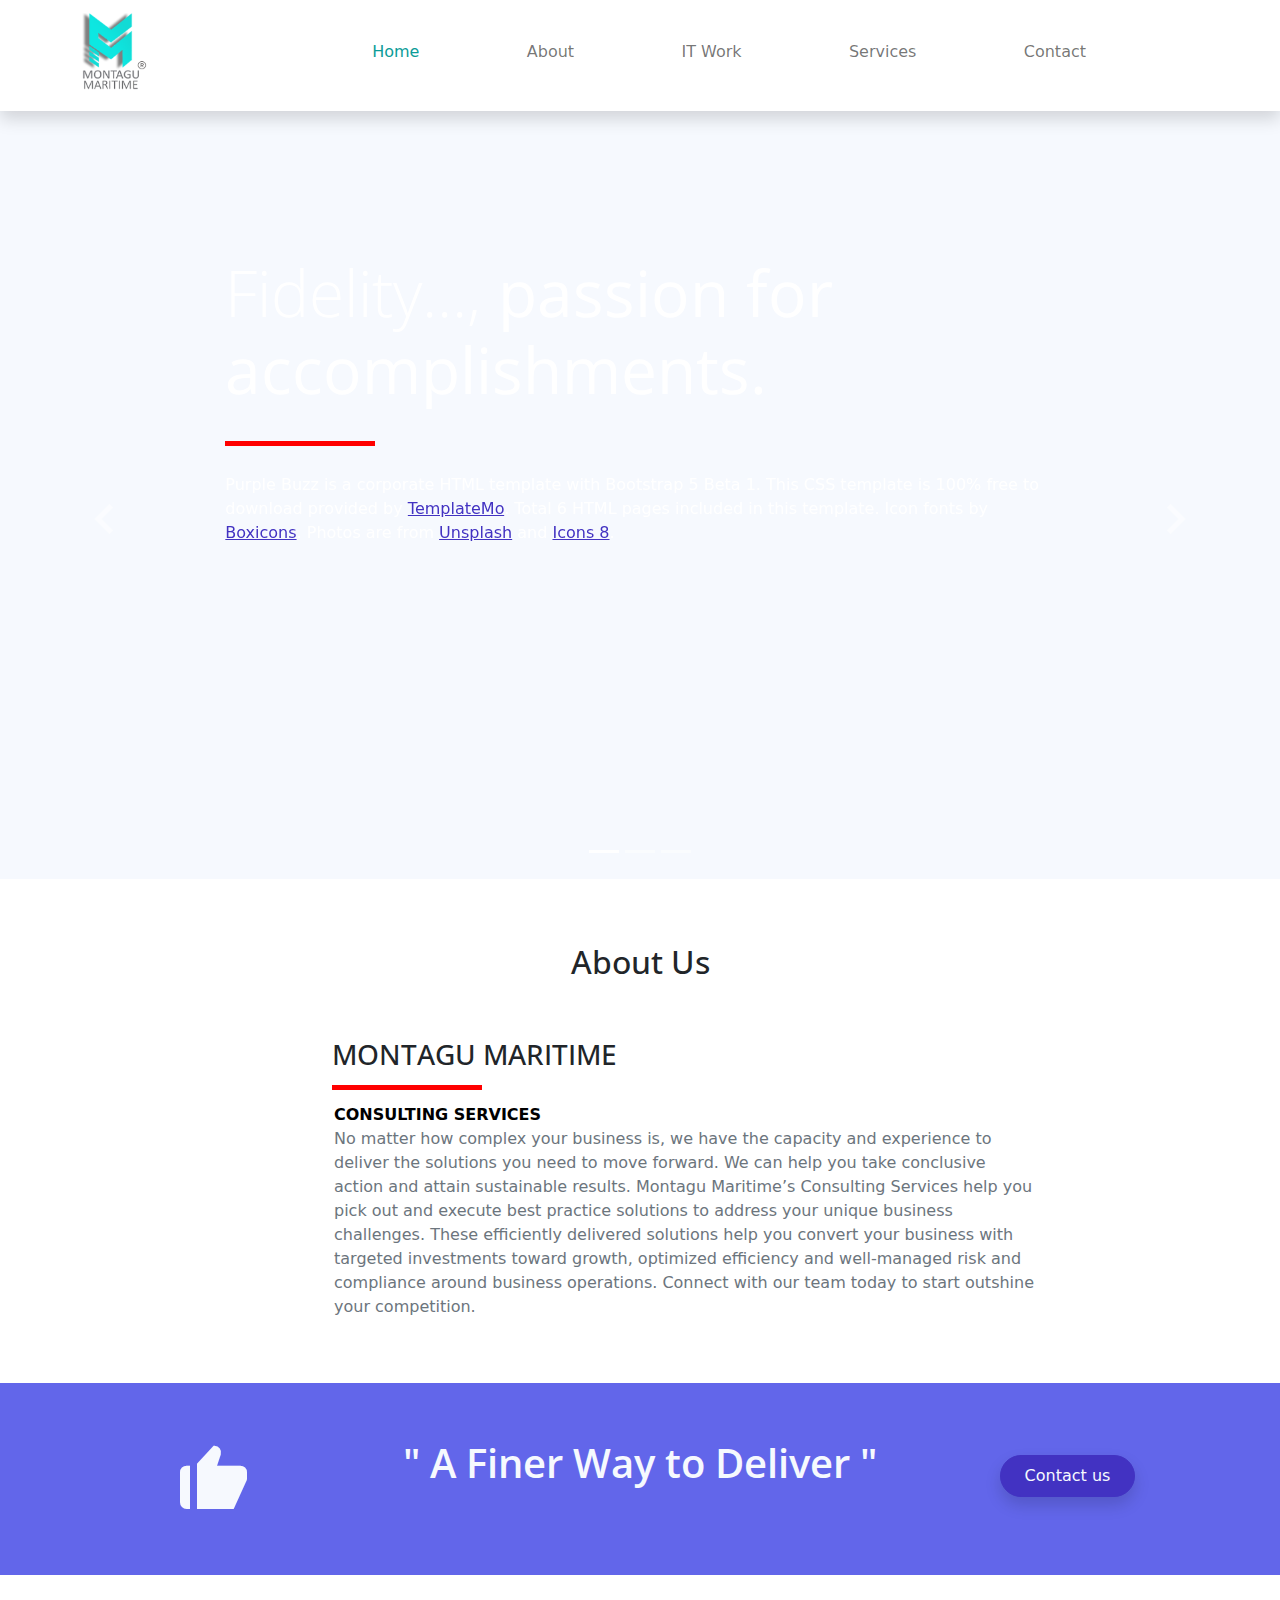
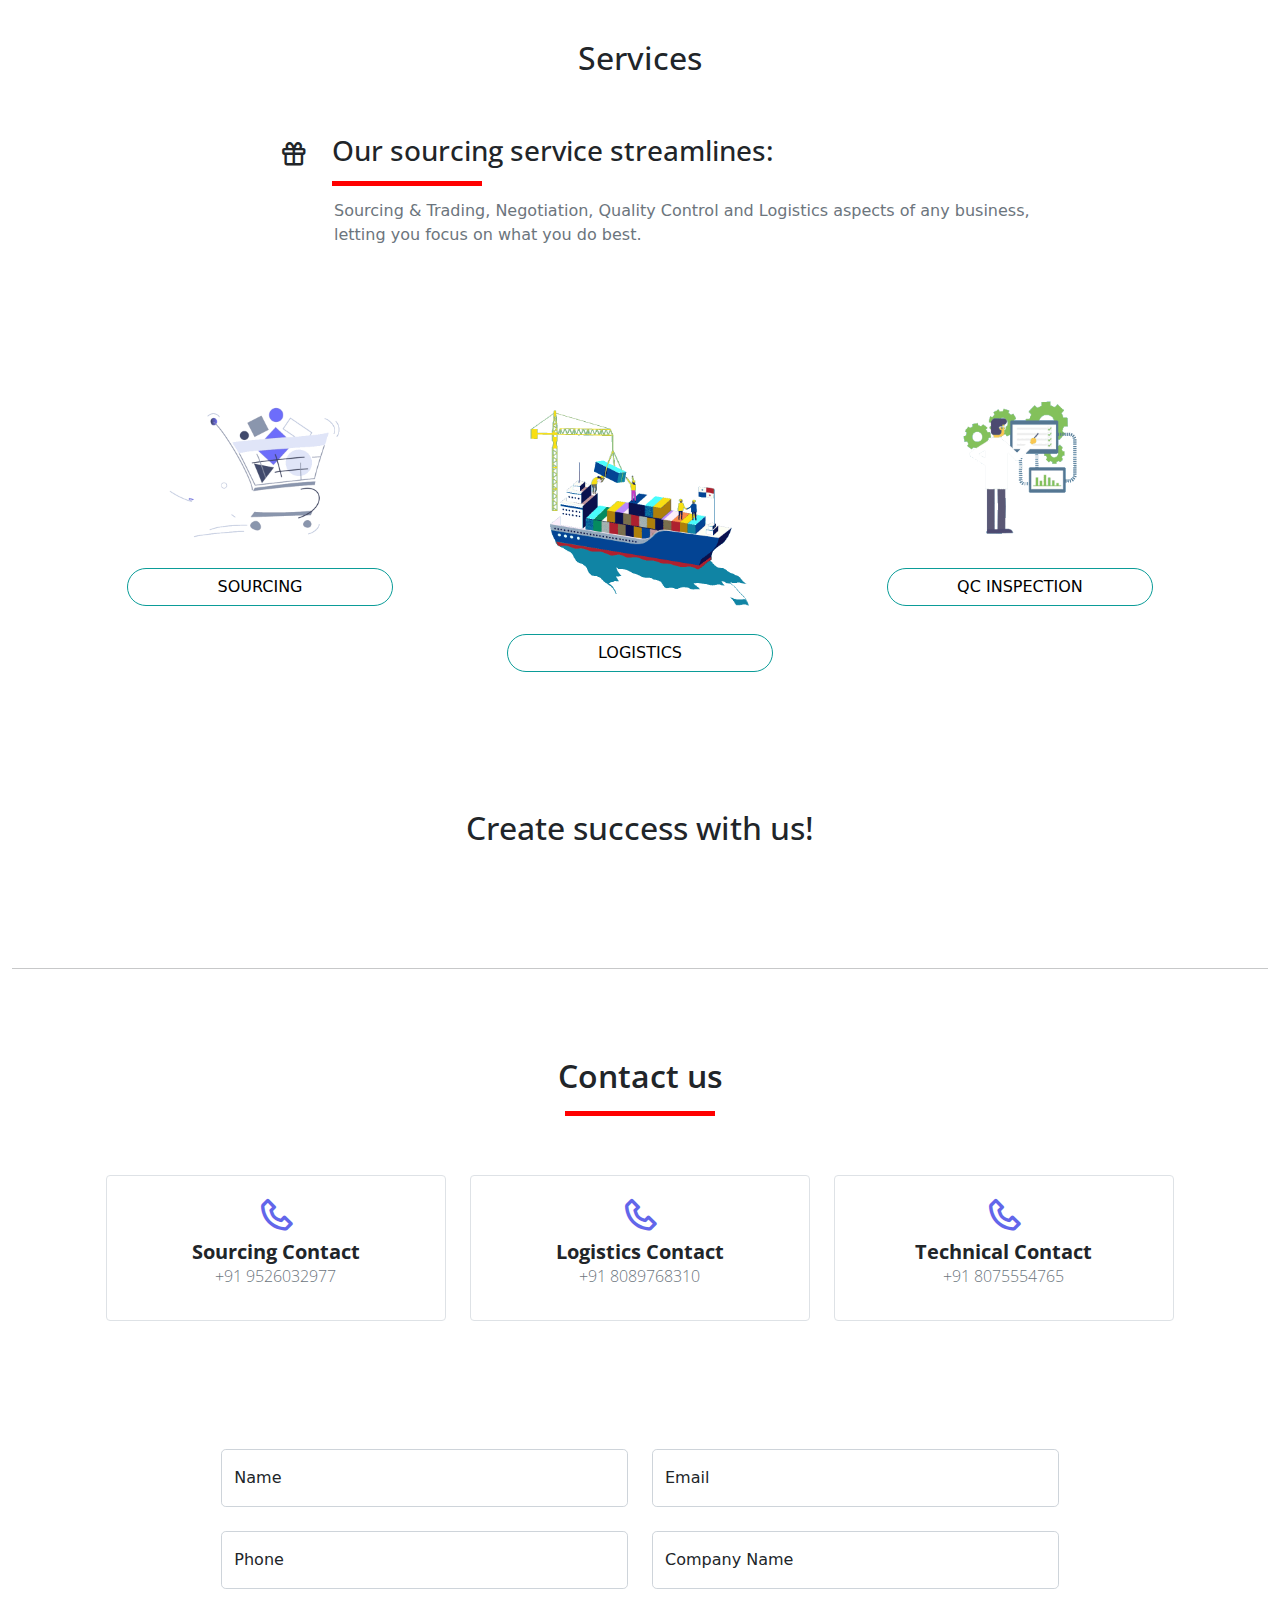
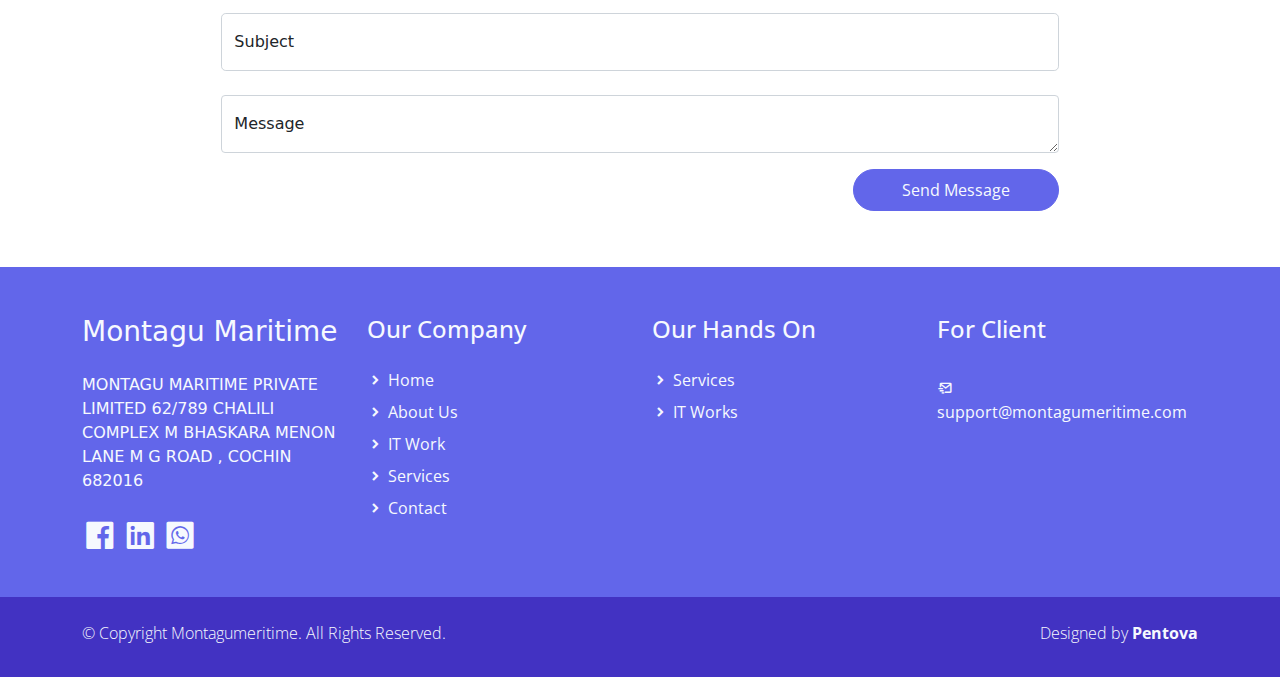
==== commit 80365fad: "Update index.html" ====
--- a/index.html
+++ b/index.html
@@ -16,6 +16,7 @@
     <link rel="stylesheet" href="assets/css/templatemo.css">
     <!-- Custom CSS -->
     <link rel="stylesheet" href="assets/css/custom.css">
+    <link rel="stylesheet" href="assets/css/bootstrap.css">
 </head>
 
 <body>
@@ -933,4 +934,4 @@
 
 </body>
 
-</html>+</html>
